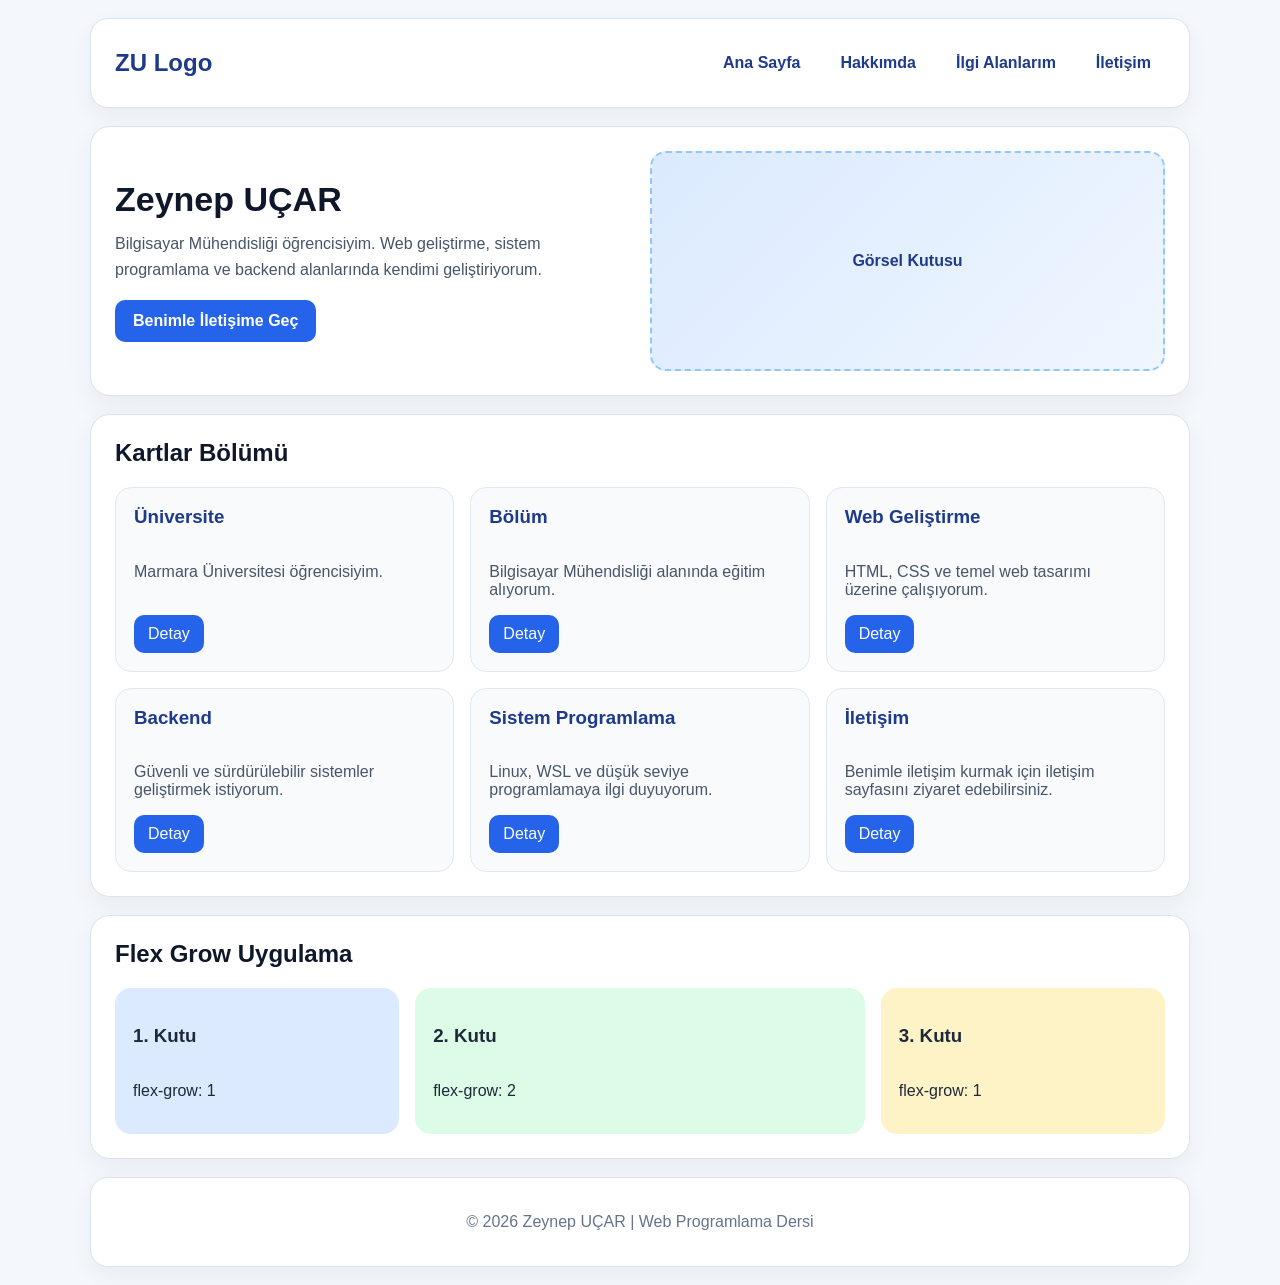
==== index.html @ 4d30c460 "Fix stylesheet link path in index.html Updated the stylesheet link path from 'style.css' to 'styles/" ====
<!DOCTYPE html>
<html lang="tr">
<head>
    <meta charset="UTF-8">
    <meta name="viewport" content="width=device-width, initial-scale=1.0">
    <title>Ana Sayfa | Kişisel Portfolyo</title>
    <link rel="stylesheet" href="styles/style.css">
</head>
<body>

    <div class="wrapper">

        <!-- 1) NAVBAR -->
        <nav class="navbar">
            <div class="logo">ZU Logo</div>

            <ul class="nav-links">
                <li><a href="index.html">Ana Sayfa</a></li>
                <li><a href="about.html">Hakkımda</a></li>
                <li><a href="interests.html">İlgi Alanlarım</a></li>
                <li><a href="contact.html">İletişim</a></li>
            </ul>
        </nav>

        <!-- 2) HERO -->
        <section class="hero">
            <div class="hero-text">
                <h1>Zeynep UÇAR</h1>
                <p>
                    Bilgisayar Mühendisliği öğrencisiyim. Web geliştirme, sistem programlama
                    ve backend alanlarında kendimi geliştiriyorum.
                </p>
                <a class="hero-button" href="contact.html">Benimle İletişime Geç</a>
            </div>

            <div class="hero-image">
                <div class="image-box">
                    Görsel Kutusu
                </div>
            </div>
        </section>

        <!-- 3) KARTLAR BÖLÜMÜ -->
        <section class="cards-section">
            <h2>Kartlar Bölümü</h2>

            <div class="cards-container">
                <div class="card">
                    <h3>Üniversite</h3>
                    <p>Marmara Üniversitesi öğrencisiyim.</p>
                    <a href="about.html">Detay</a>
                </div>

                <div class="card">
                    <h3>Bölüm</h3>
                    <p>Bilgisayar Mühendisliği alanında eğitim alıyorum.</p>
                    <a href="about.html">Detay</a>
                </div>

                <div class="card">
                    <h3>Web Geliştirme</h3>
                    <p>HTML, CSS ve temel web tasarımı üzerine çalışıyorum.</p>
                    <a href="interests.html">Detay</a>
                </div>

                <div class="card">
                    <h3>Backend</h3>
                    <p>Güvenli ve sürdürülebilir sistemler geliştirmek istiyorum.</p>
                    <a href="about.html">Detay</a>
                </div>

                <div class="card">
                    <h3>Sistem Programlama</h3>
                    <p>Linux, WSL ve düşük seviye programlamaya ilgi duyuyorum.</p>
                    <a href="interests.html">Detay</a>
                </div>

                <div class="card">
                    <h3>İletişim</h3>
                    <p>Benimle iletişim kurmak için iletişim sayfasını ziyaret edebilirsiniz.</p>
                    <a href="contact.html">Detay</a>
                </div>
            </div>
        </section>

        <!-- 4) FLEX GROW UYGULAMA -->
        <section class="grow-section">
            <h2>Flex Grow Uygulama</h2>

            <div class="grow-container">
                <div class="grow-box box-1">
                    <h3>1. Kutu</h3>
                    <p>flex-grow: 1</p>
                </div>

                <div class="grow-box box-2">
                    <h3>2. Kutu</h3>
                    <p>flex-grow: 2</p>
                </div>

                <div class="grow-box box-3">
                    <h3>3. Kutu</h3>
                    <p>flex-grow: 1</p>
                </div>
            </div>
        </section>

        <!-- 5) FOOTER -->
        <footer class="footer">
            <p>© 2026 Zeynep UÇAR | Web Programlama Dersi</p>
        </footer>

    </div>

</body>
</html>
---- styles/style.css ----
* {
    box-sizing: border-box;
}

body {
    margin: 0;
    font-family: Arial, sans-serif;
    background: #f4f7fb;
    color: #1e293b;
}

/* ANA KAPSAYICI - 100vh ZORUNLULUĞU */
.wrapper {
    min-height: 100vh;
    width: 92%;
    max-width: 1100px;
    margin: 0 auto;
    display: flex;
    flex-direction: column;
    gap: 2vh;
    padding: 2vh 0;
}

/* NAVBAR - 10vh */
.navbar {
    min-height: 10vh;
    background: #ffffff;
    border: 1px solid #dbe3ef;
    border-radius: 18px;
    padding: 0 24px;
    display: flex;
    flex-direction: row;
    justify-content: space-between;
    align-items: center;
    box-shadow: 0 8px 24px rgba(15, 23, 42, 0.05);
}

.logo {
    font-size: 24px;
    font-weight: bold;
    color: #1e3a8a;
}

.nav-links {
    margin: 0;
    padding: 0;
    list-style: none;
    display: flex;
    flex-direction: row;
    gap: 12px;
    flex-wrap: wrap;
}

.nav-links a {
    text-decoration: none;
    color: #1e3a8a;
    font-weight: bold;
    padding: 10px 14px;
    border-radius: 10px;
    transition: 0.25s;
}

.nav-links a:hover {
    background: #eff6ff;
}

/* HERO - 30vh */
.hero {
    min-height: 30vh;
    background: #ffffff;
    border: 1px solid #dbe3ef;
    border-radius: 20px;
    padding: 24px;
    display: flex;
    flex-direction: row;
    justify-content: space-between;
    align-items: stretch;
    gap: 20px;
    box-shadow: 0 10px 28px rgba(15, 23, 42, 0.05);
}

.hero-text,
.hero-image {
    flex: 1;
    display: flex;
    flex-direction: column;
    justify-content: center;
}

.hero-text h1 {
    margin-top: 0;
    margin-bottom: 12px;
    font-size: 34px;
    color: #0f172a;
}

.hero-text p {
    margin-top: 0;
    margin-bottom: 18px;
    color: #475569;
    line-height: 1.6;
}

.hero-button {
    display: inline-block;
    align-self: flex-start;
    text-decoration: none;
    background: #2563eb;
    color: white;
    padding: 12px 18px;
    border-radius: 10px;
    font-weight: bold;
}

.image-box {
    flex: 1;
    min-height: 100%;
    background: linear-gradient(135deg, #dbeafe, #eff6ff);
    border: 2px dashed #93c5fd;
    border-radius: 16px;
    display: flex;
    justify-content: center;
    align-items: center;
    color: #1e3a8a;
    font-weight: bold;
}

/* KARTLAR - 30vh */
.cards-section {
    min-height: 30vh;
    background: #ffffff;
    border: 1px solid #dbe3ef;
    border-radius: 20px;
    padding: 24px;
    box-shadow: 0 10px 28px rgba(15, 23, 42, 0.05);
}

.cards-section h2,
.grow-section h2 {
    margin-top: 0;
    color: #0f172a;
}

.cards-container {
    display: flex;
    flex-wrap: wrap;
    gap: 16px;
    align-items: stretch;
}

.card {
    flex: 1 1 30%;
    min-width: 220px;
    background: #f8fafc;
    border: 1px solid #e2e8f0;
    border-radius: 16px;
    padding: 18px;
    display: flex;
    flex-direction: column;
    justify-content: space-between;
}

.card h3 {
    margin-top: 0;
    color: #1e3a8a;
}

.card p {
    color: #475569;
    flex-grow: 1;
}

.card a {
    text-decoration: none;
    color: white;
    background: #2563eb;
    padding: 10px 14px;
    border-radius: 10px;
    align-self: flex-start;
}

/* FLEX-GROW - 20vh */
.grow-section {
    min-height: 20vh;
    background: #ffffff;
    border: 1px solid #dbe3ef;
    border-radius: 20px;
    padding: 24px;
    box-shadow: 0 10px 28px rgba(15, 23, 42, 0.05);
}

.grow-container {
    min-height: 12vh;
    display: flex;
    flex-direction: row;
    align-items: stretch;
    gap: 16px;
}

.grow-box {
    border-radius: 16px;
    padding: 18px;
    display: flex;
    flex-direction: column;
    justify-content: center;
}

.box-1 {
    flex-grow: 1;
    background: #dbeafe;
}

.box-2 {
    flex-grow: 2;
    background: #dcfce7;
}

.box-3 {
    flex-grow: 1;
    background: #fef3c7;
}

/* FOOTER - 10vh */
.footer {
    min-height: 10vh;
    background: #ffffff;
    border: 1px solid #dbe3ef;
    border-radius: 18px;
    display: flex;
    justify-content: center;
    align-items: center;
    color: #64748b;
    text-align: center;
    box-shadow: 0 8px 24px rgba(15, 23, 42, 0.05);
    padding: 10px;
}

/* RESPONSIVE */
@media (max-width: 768px) {
    .navbar,
    .hero,
    .grow-container {
        flex-direction: column;
    }

    .navbar {
        justify-content: center;
        padding: 18px;
    }

    .logo {
        margin-bottom: 10px;
    }

    .nav-links {
        justify-content: center;
    }

    .hero-button {
        align-self: stretch;
        text-align: center;
    }

    .card {
        flex: 1 1 100%;
    }
}
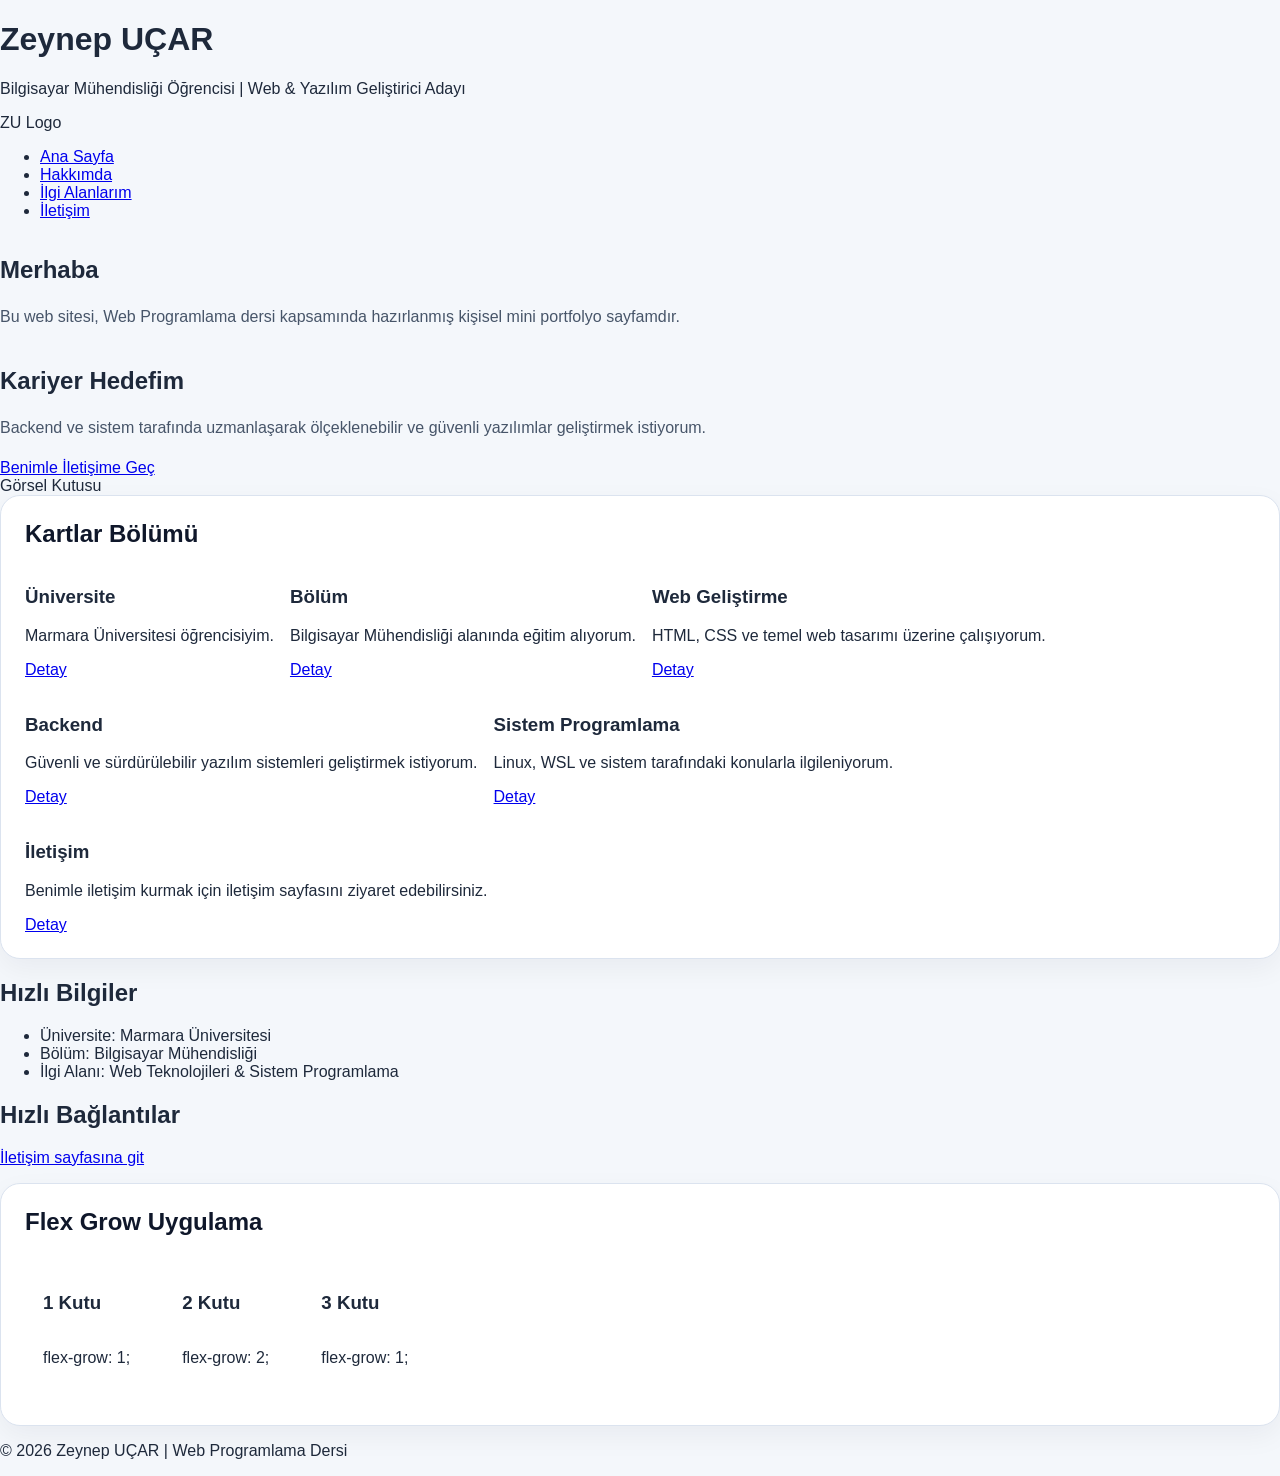
==== commit 97150d8f: "Refactor index.html structure and content" ====
--- a/index.html
+++ b/index.html
@@ -1,116 +1,140 @@
 <!DOCTYPE html>
 <html lang="tr">
 <head>
-    <meta charset="UTF-8">
-    <meta name="viewport" content="width=device-width, initial-scale=1.0">
-    <title>Ana Sayfa | Kişisel Portfolyo</title>
-    <link rel="stylesheet" href="styles/style.css">
+<meta charset="UTF-8">
+<meta name="viewport" content="width=device-width, initial-scale=1.0">
+<title>Ana Sayfa | Kişisel Portfolyo</title>
+<link rel="stylesheet" href="styles/style.css">
 </head>
+
 <body>
 
-    <div class="wrapper">
+<div class="page-wrapper home-page">
 
-        <!-- 1) NAVBAR -->
-        <nav class="navbar">
-            <div class="logo">ZU Logo</div>
+<header>
+    <h1>Zeynep UÇAR</h1>
+    <p>Bilgisayar Mühendisliği Öğrencisi | Web & Yazılım Geliştirici Adayı</p>
+</header>
 
-            <ul class="nav-links">
-                <li><a href="index.html">Ana Sayfa</a></li>
-                <li><a href="about.html">Hakkımda</a></li>
-                <li><a href="interests.html">İlgi Alanlarım</a></li>
-                <li><a href="contact.html">İletişim</a></li>
-            </ul>
-        </nav>
+<nav class="main-nav assignment-navbar">
+    <div class="nav-logo">ZU Logo</div>
 
-        <!-- 2) HERO -->
-        <section class="hero">
-            <div class="hero-text">
-                <h1>Zeynep UÇAR</h1>
-                <p>
-                    Bilgisayar Mühendisliği öğrencisiyim. Web geliştirme, sistem programlama
-                    ve backend alanlarında kendimi geliştiriyorum.
-                </p>
-                <a class="hero-button" href="contact.html">Benimle İletişime Geç</a>
+    <ul class="assignment-nav-links">
+        <li><a href="index.html">Ana Sayfa</a></li>
+        <li><a href="about.html">Hakkımda</a></li>
+        <li><a href="interests.html">İlgi Alanlarım</a></li>
+        <li><a href="contact.html">İletişim</a></li>
+    </ul>
+</nav>
+
+<main class="home-main">
+
+    <section class="hero-section">
+        <div class="hero-text">
+            <h2>Merhaba</h2>
+
+            <p>
+                Bu web sitesi, Web Programlama dersi kapsamında hazırlanmış kişisel mini portfolyo sayfamdır.
+            </p>
+
+            <h2 id="hedef">Kariyer Hedefim</h2>
+
+            <p>
+                Backend ve sistem tarafında uzmanlaşarak ölçeklenebilir ve güvenli yazılımlar geliştirmek istiyorum.
+            </p>
+
+            <a href="contact.html" class="primary-btn">Benimle İletişime Geç</a>
+        </div>
+
+        <div class="hero-visual">
+            <div class="visual-box">Görsel Kutusu</div>
+        </div>
+    </section>
+
+    <section class="cards-section">
+        <h2>Kartlar Bölümü</h2>
+
+        <div class="cards-container">
+            <article class="info-card">
+                <h3>Üniversite</h3>
+                <p>Marmara Üniversitesi öğrencisiyim.</p>
+                <a href="about.html">Detay</a>
+            </article>
+
+            <article class="info-card">
+                <h3>Bölüm</h3>
+                <p>Bilgisayar Mühendisliği alanında eğitim alıyorum.</p>
+                <a href="about.html">Detay</a>
+            </article>
+
+            <article class="info-card">
+                <h3>Web Geliştirme</h3>
+                <p>HTML, CSS ve temel web tasarımı üzerine çalışıyorum.</p>
+                <a href="interests.html">Detay</a>
+            </article>
+
+            <article class="info-card">
+                <h3>Backend</h3>
+                <p>Güvenli ve sürdürülebilir yazılım sistemleri geliştirmek istiyorum.</p>
+                <a href="about.html">Detay</a>
+            </article>
+
+            <article class="info-card">
+                <h3>Sistem Programlama</h3>
+                <p>Linux, WSL ve sistem tarafındaki konularla ilgileniyorum.</p>
+                <a href="interests.html">Detay</a>
+            </article>
+
+            <article class="info-card">
+                <h3>İletişim</h3>
+                <p>Benimle iletişim kurmak için iletişim sayfasını ziyaret edebilirsiniz.</p>
+                <a href="contact.html">Detay</a>
+            </article>
+        </div>
+    </section>
+
+    <section class="quick-info-section">
+        <h2>Hızlı Bilgiler</h2>
+
+        <ul>
+            <li>Üniversite: Marmara Üniversitesi</li>
+            <li>Bölüm: Bilgisayar Mühendisliği</li>
+            <li>İlgi Alanı: Web Teknolojileri & Sistem Programlama</li>
+        </ul>
+
+        <h2>Hızlı Bağlantılar</h2>
+
+        <p><a href="contact.html" class="inline-link">İletişim sayfasına git</a></p>
+    </section>
+
+    <section class="grow-section">
+        <h2>Flex Grow Uygulama</h2>
+
+        <div class="grow-container">
+            <div class="grow-box grow-one">
+                <h3>1 Kutu</h3>
+                <p>flex-grow: 1;</p>
             </div>
 
-            <div class="hero-image">
-                <div class="image-box">
-                    Görsel Kutusu
-                </div>
+            <div class="grow-box grow-two">
+                <h3>2 Kutu</h3>
+                <p>flex-grow: 2;</p>
             </div>
-        </section>
 
-        <!-- 3) KARTLAR BÖLÜMÜ -->
-        <section class="cards-section">
-            <h2>Kartlar Bölümü</h2>
+            <div class="grow-box grow-three">
+                <h3>3 Kutu</h3>
+                <p>flex-grow: 1;</p>
+            </div>
+        </div>
+    </section>
 
-            <div class="cards-container">
-                <div class="card">
-                    <h3>Üniversite</h3>
-                    <p>Marmara Üniversitesi öğrencisiyim.</p>
-                    <a href="about.html">Detay</a>
-                </div>
+</main>
 
-                <div class="card">
-                    <h3>Bölüm</h3>
-                    <p>Bilgisayar Mühendisliği alanında eğitim alıyorum.</p>
-                    <a href="about.html">Detay</a>
-                </div>
+<footer>
+    <p>© 2026 Zeynep UÇAR | Web Programlama Dersi</p>
+</footer>
 
-                <div class="card">
-                    <h3>Web Geliştirme</h3>
-                    <p>HTML, CSS ve temel web tasarımı üzerine çalışıyorum.</p>
-                    <a href="interests.html">Detay</a>
-                </div>
-
-                <div class="card">
-                    <h3>Backend</h3>
-                    <p>Güvenli ve sürdürülebilir sistemler geliştirmek istiyorum.</p>
-                    <a href="about.html">Detay</a>
-                </div>
-
-                <div class="card">
-                    <h3>Sistem Programlama</h3>
-                    <p>Linux, WSL ve düşük seviye programlamaya ilgi duyuyorum.</p>
-                    <a href="interests.html">Detay</a>
-                </div>
-
-                <div class="card">
-                    <h3>İletişim</h3>
-                    <p>Benimle iletişim kurmak için iletişim sayfasını ziyaret edebilirsiniz.</p>
-                    <a href="contact.html">Detay</a>
-                </div>
-            </div>
-        </section>
-
-        <!-- 4) FLEX GROW UYGULAMA -->
-        <section class="grow-section">
-            <h2>Flex Grow Uygulama</h2>
-
-            <div class="grow-container">
-                <div class="grow-box box-1">
-                    <h3>1. Kutu</h3>
-                    <p>flex-grow: 1</p>
-                </div>
-
-                <div class="grow-box box-2">
-                    <h3>2. Kutu</h3>
-                    <p>flex-grow: 2</p>
-                </div>
-
-                <div class="grow-box box-3">
-                    <h3>3. Kutu</h3>
-                    <p>flex-grow: 1</p>
-                </div>
-            </div>
-        </section>
-
-        <!-- 5) FOOTER -->
-        <footer class="footer">
-            <p>© 2026 Zeynep UÇAR | Web Programlama Dersi</p>
-        </footer>
-
-    </div>
+</div>
 
 </body>
 </html>
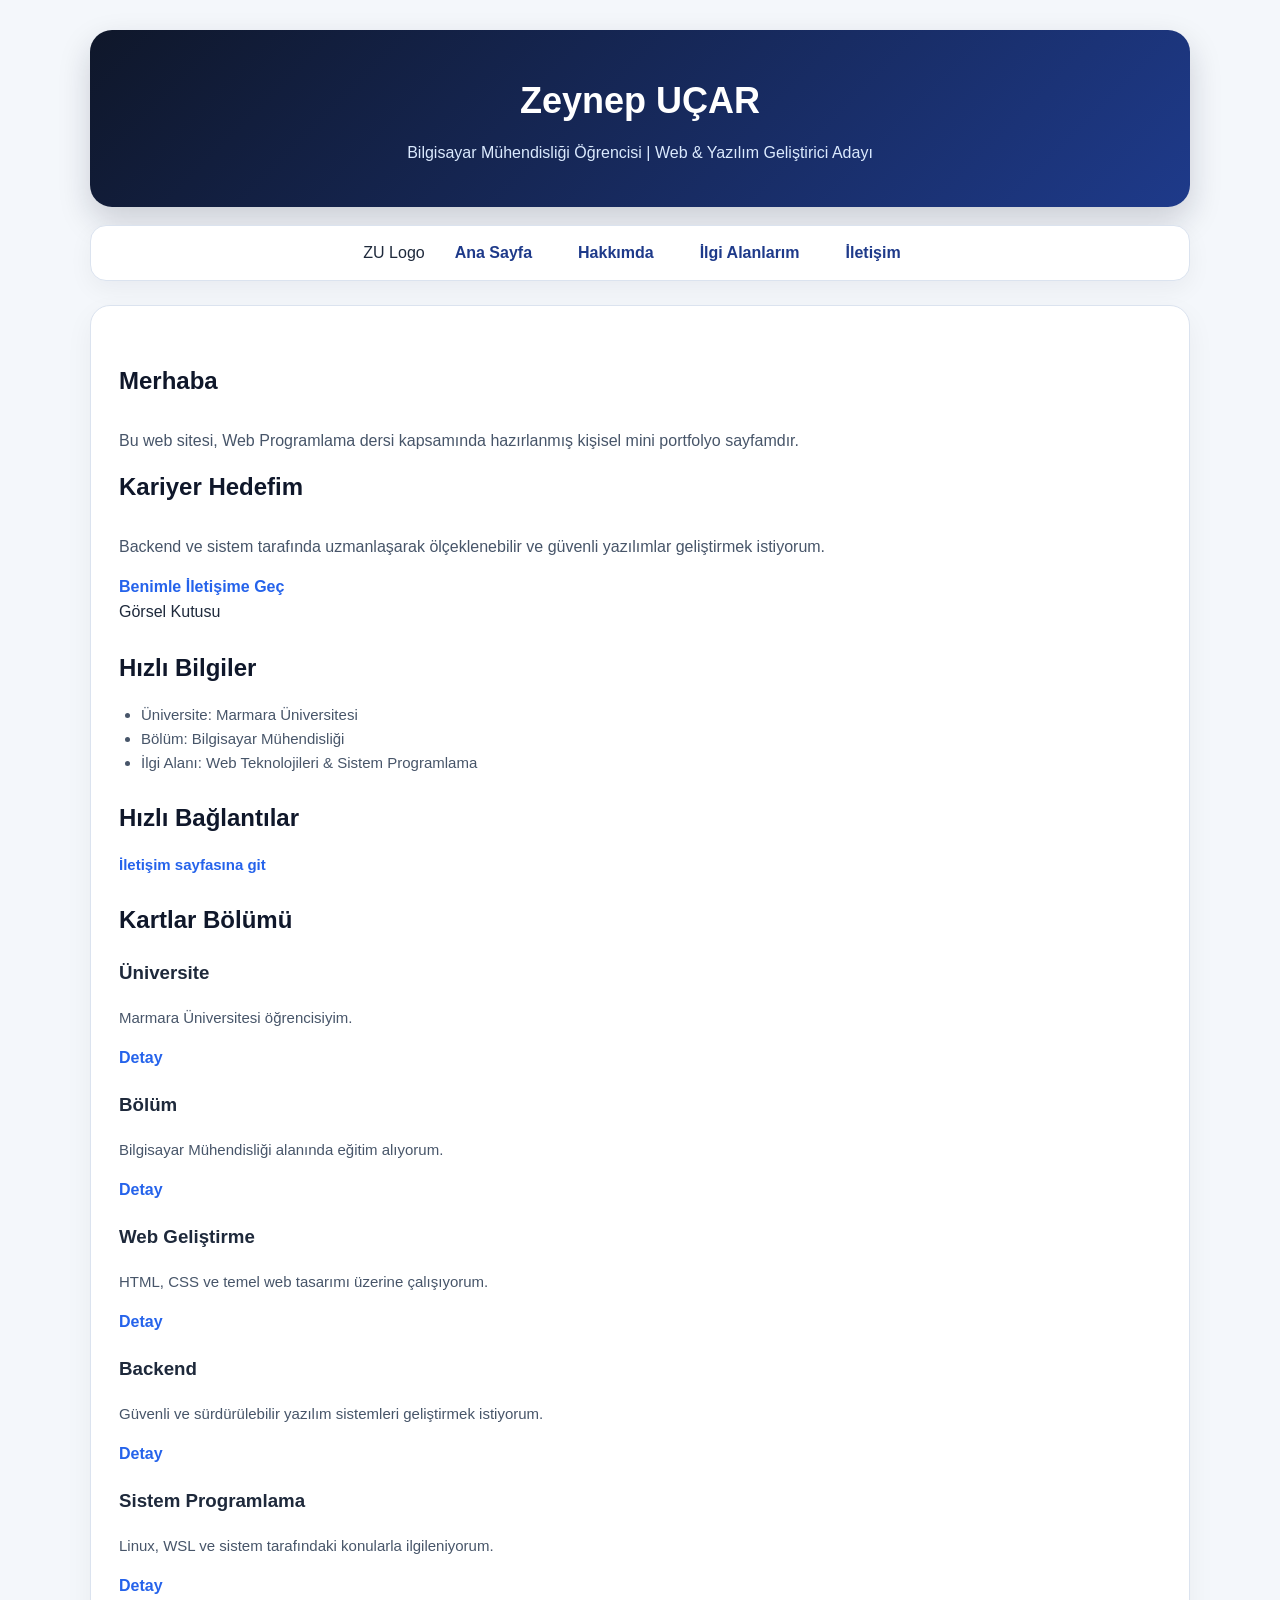
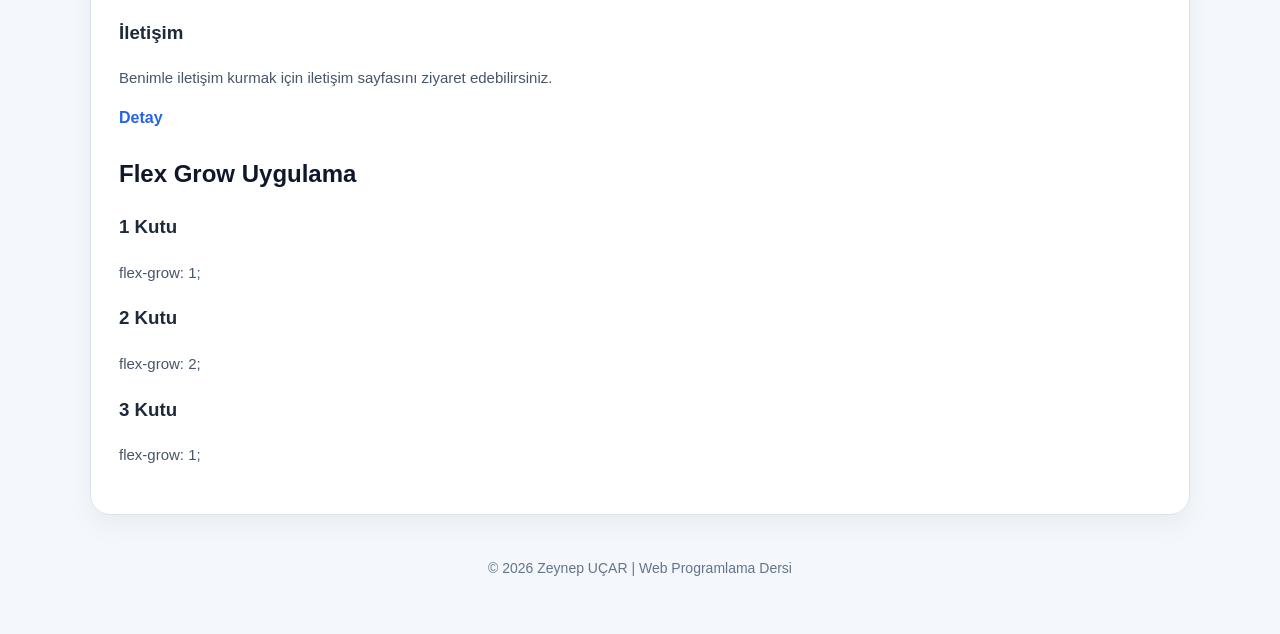
==== commit 334febda: "Refactor index.html structure and class names" ====
--- a/index.html
+++ b/index.html
@@ -9,129 +9,126 @@
 
 <body>
 
-<div class="page-wrapper home-page">
+<div class="page-wrapper home-wrapper">
 
 <header>
-    <h1>Zeynep UÇAR</h1>
-    <p>Bilgisayar Mühendisliği Öğrencisi | Web & Yazılım Geliştirici Adayı</p>
+<h1>Zeynep UÇAR</h1>
+<p>Bilgisayar Mühendisliği Öğrencisi | Web & Yazılım Geliştirici Adayı</p>
 </header>
 
-<nav class="main-nav assignment-navbar">
-    <div class="nav-logo">ZU Logo</div>
-
-    <ul class="assignment-nav-links">
-        <li><a href="index.html">Ana Sayfa</a></li>
-        <li><a href="about.html">Hakkımda</a></li>
-        <li><a href="interests.html">İlgi Alanlarım</a></li>
-        <li><a href="contact.html">İletişim</a></li>
-    </ul>
+<nav>
+<ul class="home-nav-list">
+<li class="home-logo">ZU Logo</li>
+<li><a href="index.html">Ana Sayfa</a></li>
+<li><a href="about.html">Hakkımda</a></li>
+<li><a href="interests.html">İlgi Alanlarım</a></li>
+<li><a href="contact.html">İletişim</a></li>
+</ul>
 </nav>
 
-<main class="home-main">
+<main class="home-main-box">
 
-    <section class="hero-section">
-        <div class="hero-text">
-            <h2>Merhaba</h2>
+<h2>Merhaba</h2>
 
-            <p>
-                Bu web sitesi, Web Programlama dersi kapsamında hazırlanmış kişisel mini portfolyo sayfamdır.
-            </p>
+<section class="hero-area">
+    <div class="hero-text">
+        <p>
+            Bu web sitesi, Web Programlama dersi kapsamında hazırlanmış kişisel mini portfolyo sayfamdır.
+        </p>
 
-            <h2 id="hedef">Kariyer Hedefim</h2>
+        <h2 id="hedef">Kariyer Hedefim</h2>
 
-            <p>
-                Backend ve sistem tarafında uzmanlaşarak ölçeklenebilir ve güvenli yazılımlar geliştirmek istiyorum.
-            </p>
+        <p>
+            Backend ve sistem tarafında uzmanlaşarak ölçeklenebilir ve güvenli yazılımlar geliştirmek istiyorum.
+        </p>
 
-            <a href="contact.html" class="primary-btn">Benimle İletişime Geç</a>
+        <a href="contact.html" class="main-button">Benimle İletişime Geç</a>
+    </div>
+
+    <div class="hero-visual">
+        <div class="visual-placeholder">Görsel Kutusu</div>
+    </div>
+</section>
+
+<section class="home-info-block">
+    <h2>Hızlı Bilgiler</h2>
+    <ul>
+        <li>Üniversite: Marmara Üniversitesi</li>
+        <li>Bölüm: Bilgisayar Mühendisliği</li>
+        <li>İlgi Alanı: Web Teknolojileri & Sistem Programlama</li>
+    </ul>
+
+    <h2>Hızlı Bağlantılar</h2>
+    <p><a href="contact.html">İletişim sayfasına git</a></p>
+</section>
+
+<section class="home-cards-block">
+    <h2>Kartlar Bölümü</h2>
+
+    <div class="cards-grid">
+        <div class="mini-card">
+            <h3>Üniversite</h3>
+            <p>Marmara Üniversitesi öğrencisiyim.</p>
+            <a href="about.html">Detay</a>
         </div>
 
-        <div class="hero-visual">
-            <div class="visual-box">Görsel Kutusu</div>
+        <div class="mini-card">
+            <h3>Bölüm</h3>
+            <p>Bilgisayar Mühendisliği alanında eğitim alıyorum.</p>
+            <a href="about.html">Detay</a>
         </div>
-    </section>
 
-    <section class="cards-section">
-        <h2>Kartlar Bölümü</h2>
+        <div class="mini-card">
+            <h3>Web Geliştirme</h3>
+            <p>HTML, CSS ve temel web tasarımı üzerine çalışıyorum.</p>
+            <a href="interests.html">Detay</a>
+        </div>
 
-        <div class="cards-container">
-            <article class="info-card">
-                <h3>Üniversite</h3>
-                <p>Marmara Üniversitesi öğrencisiyim.</p>
-                <a href="about.html">Detay</a>
-            </article>
+        <div class="mini-card">
+            <h3>Backend</h3>
+            <p>Güvenli ve sürdürülebilir yazılım sistemleri geliştirmek istiyorum.</p>
+            <a href="about.html">Detay</a>
+        </div>
 
-            <article class="info-card">
-                <h3>Bölüm</h3>
-                <p>Bilgisayar Mühendisliği alanında eğitim alıyorum.</p>
-                <a href="about.html">Detay</a>
-            </article>
+        <div class="mini-card">
+            <h3>Sistem Programlama</h3>
+            <p>Linux, WSL ve sistem tarafındaki konularla ilgileniyorum.</p>
+            <a href="interests.html">Detay</a>
+        </div>
 
-            <article class="info-card">
-                <h3>Web Geliştirme</h3>
-                <p>HTML, CSS ve temel web tasarımı üzerine çalışıyorum.</p>
-                <a href="interests.html">Detay</a>
-            </article>
+        <div class="mini-card">
+            <h3>İletişim</h3>
+            <p>Benimle iletişim kurmak için iletişim sayfasını ziyaret edebilirsiniz.</p>
+            <a href="contact.html">Detay</a>
+        </div>
+    </div>
+</section>
 
-            <article class="info-card">
-                <h3>Backend</h3>
-                <p>Güvenli ve sürdürülebilir yazılım sistemleri geliştirmek istiyorum.</p>
-                <a href="about.html">Detay</a>
-            </article>
+<section class="grow-block">
+    <h2>Flex Grow Uygulama</h2>
 
-            <article class="info-card">
-                <h3>Sistem Programlama</h3>
-                <p>Linux, WSL ve sistem tarafındaki konularla ilgileniyorum.</p>
-                <a href="interests.html">Detay</a>
-            </article>
+    <div class="grow-row">
+        <div class="grow-card grow-1">
+            <h3>1 Kutu</h3>
+            <p>flex-grow: 1;</p>
+        </div>
 
-            <article class="info-card">
-                <h3>İletişim</h3>
-                <p>Benimle iletişim kurmak için iletişim sayfasını ziyaret edebilirsiniz.</p>
-                <a href="contact.html">Detay</a>
-            </article>
+        <div class="grow-card grow-2">
+            <h3>2 Kutu</h3>
+            <p>flex-grow: 2;</p>
         </div>
-    </section>
 
-    <section class="quick-info-section">
-        <h2>Hızlı Bilgiler</h2>
-
-        <ul>
-            <li>Üniversite: Marmara Üniversitesi</li>
-            <li>Bölüm: Bilgisayar Mühendisliği</li>
-            <li>İlgi Alanı: Web Teknolojileri & Sistem Programlama</li>
-        </ul>
-
-        <h2>Hızlı Bağlantılar</h2>
-
-        <p><a href="contact.html" class="inline-link">İletişim sayfasına git</a></p>
-    </section>
-
-    <section class="grow-section">
-        <h2>Flex Grow Uygulama</h2>
-
-        <div class="grow-container">
-            <div class="grow-box grow-one">
-                <h3>1 Kutu</h3>
-                <p>flex-grow: 1;</p>
-            </div>
-
-            <div class="grow-box grow-two">
-                <h3>2 Kutu</h3>
-                <p>flex-grow: 2;</p>
-            </div>
-
-            <div class="grow-box grow-three">
-                <h3>3 Kutu</h3>
-                <p>flex-grow: 1;</p>
-            </div>
+        <div class="grow-card grow-3">
+            <h3>3 Kutu</h3>
+            <p>flex-grow: 1;</p>
         </div>
-    </section>
+    </div>
+</section>
 
 </main>
 
 <footer>
-    <p>© 2026 Zeynep UÇAR | Web Programlama Dersi</p>
+<p>© 2026 Zeynep UÇAR | Web Programlama Dersi</p>
 </footer>
 
 </div>
--- a/styles/style.css
+++ b/styles/style.css
@@ -1,267 +1,481 @@
-* {
-    box-sizing: border-box;
-}
-
-body {
-    margin: 0;
-    font-family: Arial, sans-serif;
-    background: #f4f7fb;
-    color: #1e293b;
-}
-
-/* ANA KAPSAYICI - 100vh ZORUNLULUĞU */
-.wrapper {
-    min-height: 100vh;
-    width: 92%;
-    max-width: 1100px;
-    margin: 0 auto;
-    display: flex;
-    flex-direction: column;
-    gap: 2vh;
-    padding: 2vh 0;
-}
-
-/* NAVBAR - 10vh */
-.navbar {
-    min-height: 10vh;
-    background: #ffffff;
-    border: 1px solid #dbe3ef;
-    border-radius: 18px;
-    padding: 0 24px;
-    display: flex;
-    flex-direction: row;
-    justify-content: space-between;
-    align-items: center;
-    box-shadow: 0 8px 24px rgba(15, 23, 42, 0.05);
-}
-
-.logo {
-    font-size: 24px;
-    font-weight: bold;
-    color: #1e3a8a;
-}
-
-.nav-links {
-    margin: 0;
-    padding: 0;
-    list-style: none;
-    display: flex;
-    flex-direction: row;
-    gap: 12px;
-    flex-wrap: wrap;
-}
-
-.nav-links a {
-    text-decoration: none;
-    color: #1e3a8a;
-    font-weight: bold;
-    padding: 10px 14px;
-    border-radius: 10px;
-    transition: 0.25s;
-}
-
-.nav-links a:hover {
-    background: #eff6ff;
+*{
+box-sizing:border-box;
+}
+
+body{
+margin:0;
+font-family:Arial, sans-serif;
+background:#f4f7fb;
+color:#1e293b;
+line-height:1.6;
+}
+
+.page-wrapper{
+width:92%;
+max-width:1100px;
+margin:0 auto;
+}
+
+/* INDEX İÇİN 100vh FLEX YAPI */
+.page-wrapper.home-page{
+min-height:100vh;
+display:flex;
+flex-direction:column;
+gap:18px;
+padding:10px 0 24px 0;
+}
+
+header{
+margin-top:30px;
+background:linear-gradient(135deg,#0f172a,#1e3a8a);
+color:white;
+border-radius:22px;
+padding:42px 24px;
+text-align:center;
+box-shadow:0 14px 32px rgba(15,23,42,0.18);
+}
+
+header h1{
+margin:0 0 10px 0;
+font-size:36px;
+}
+
+header p{
+margin:0;
+color:#dbeafe;
+}
+
+nav{
+margin:18px 0 24px 0;
+background:#ffffff;
+border:1px solid #dbe3ef;
+border-radius:16px;
+padding:14px 20px;
+box-shadow:0 8px 24px rgba(15,23,42,0.05);
+}
+
+nav ul{
+margin:0;
+padding:0;
+list-style:none;
+display:flex;
+justify-content:center;
+gap:14px;
+flex-wrap:wrap;
+}
+
+nav a{
+text-decoration:none;
+color:#1e3a8a;
+font-weight:bold;
+padding:10px 16px;
+border-radius:10px;
+transition:0.25s;
+}
+
+nav a:hover{
+background:#eff6ff;
+}
+
+main{
+background:#ffffff;
+border:1px solid #dbe3ef;
+border-radius:20px;
+padding:32px 28px;
+box-shadow:0 10px 28px rgba(15,23,42,0.05);
+}
+
+main h1{
+margin-top:0;
+}
+
+main h2{
+color:#0f172a;
+margin-top:24px;
+margin-bottom:12px;
+font-size:24px;
+}
+
+main p,
+main li{
+color:#475569;
+font-size:15px;
+}
+
+blockquote{
+margin:20px 0;
+padding:18px 20px;
+background:#f8fafc;
+border-left:5px solid #2563eb;
+border-radius:10px;
+font-style:italic;
+color:#334155;
+}
+
+ul,ol{
+padding-left:22px;
+}
+
+dl{
+background:#f8fafc;
+border:1px solid #e2e8f0;
+border-radius:12px;
+padding:18px;
+margin-top:12px;
+}
+
+dt{
+font-weight:bold;
+color:#1e3a8a;
+margin-top:10px;
+}
+
+dd{
+margin-left:0;
+margin-bottom:10px;
+color:#475569;
+}
+
+main a{
+color:#2563eb;
+text-decoration:none;
+font-weight:bold;
+}
+
+main a:hover{
+text-decoration:underline;
+}
+
+input,select,textarea{
+width:100%;
+padding:14px;
+margin-bottom:18px;
+border:1px solid #cbd5e1;
+border-radius:12px;
+background:#f8fafc;
+font-family:Arial, sans-serif;
+font-size:15px;
+}
+
+textarea{
+min-height:120px;
+resize:vertical;
+}
+
+.option-box{
+background:#f8fafc;
+border:1px solid #e2e8f0;
+border-radius:12px;
+padding:14px;
+margin-bottom:18px;
+}
+
+.button-group{
+display:flex;
+gap:14px;
+}
+
+button{
+flex:1;
+padding:14px;
+border:none;
+border-radius:12px;
+font-weight:bold;
+cursor:pointer;
+font-size:15px;
+}
+
+.submit-btn{
+background:#2563eb;
+color:white;
+}
+
+.reset-btn{
+background:#dc2626;
+color:white;
+}
+
+footer{
+text-align:center;
+color:#64748b;
+padding:28px 12px 40px 12px;
+font-size:14px;
+}
+
+/* INDEX NAVBAR - FLEX ÖDEVİNE UYGUN */
+.assignment-navbar{
+margin:0;
+min-height:10vh;
+display:flex;
+justify-content:space-between;
+align-items:center;
+gap:20px;
+}
+
+.nav-logo{
+font-size:26px;
+font-weight:bold;
+color:#1e3a8a;
+}
+
+.assignment-nav-links{
+margin:0;
+padding:0;
+list-style:none;
+display:flex;
+justify-content:center;
+align-items:center;
+gap:14px;
+flex-wrap:wrap;
+}
+
+/* INDEX MAİN */
+.home-main{
+background:transparent;
+border:none;
+padding:0;
+box-shadow:none;
+display:flex;
+flex-direction:column;
+gap:18px;
 }
 
 /* HERO - 30vh */
-.hero {
-    min-height: 30vh;
-    background: #ffffff;
-    border: 1px solid #dbe3ef;
-    border-radius: 20px;
-    padding: 24px;
-    display: flex;
-    flex-direction: row;
-    justify-content: space-between;
-    align-items: stretch;
-    gap: 20px;
-    box-shadow: 0 10px 28px rgba(15, 23, 42, 0.05);
+.hero-section{
+min-height:30vh;
+background:#ffffff;
+border:1px solid #dbe3ef;
+border-radius:20px;
+padding:28px;
+box-shadow:0 10px 28px rgba(15,23,42,0.05);
+
+display:flex;
+flex-direction:row;
+justify-content:space-between;
+align-items:stretch;
+gap:24px;
 }
 
 .hero-text,
-.hero-image {
-    flex: 1;
-    display: flex;
-    flex-direction: column;
-    justify-content: center;
-}
-
-.hero-text h1 {
-    margin-top: 0;
-    margin-bottom: 12px;
-    font-size: 34px;
-    color: #0f172a;
-}
-
-.hero-text p {
-    margin-top: 0;
-    margin-bottom: 18px;
-    color: #475569;
-    line-height: 1.6;
-}
-
-.hero-button {
-    display: inline-block;
-    align-self: flex-start;
-    text-decoration: none;
-    background: #2563eb;
-    color: white;
-    padding: 12px 18px;
-    border-radius: 10px;
-    font-weight: bold;
-}
-
-.image-box {
-    flex: 1;
-    min-height: 100%;
-    background: linear-gradient(135deg, #dbeafe, #eff6ff);
-    border: 2px dashed #93c5fd;
-    border-radius: 16px;
-    display: flex;
-    justify-content: center;
-    align-items: center;
-    color: #1e3a8a;
-    font-weight: bold;
+.hero-visual{
+flex:1;
+}
+
+.hero-text{
+display:flex;
+flex-direction:column;
+justify-content:center;
+}
+
+.hero-text h2{
+margin-top:0;
+}
+
+.hero-text p{
+font-size:16px;
+margin-bottom:14px;
+}
+
+.primary-btn{
+display:inline-block;
+align-self:flex-start;
+background:#2563eb;
+color:white !important;
+text-decoration:none;
+padding:14px 20px;
+border-radius:12px;
+font-weight:bold;
+margin-top:10px;
+transition:0.25s;
+}
+
+.primary-btn:hover{
+background:#1d4ed8;
+text-decoration:none;
+}
+
+.hero-visual{
+display:flex;
+align-items:stretch;
+}
+
+.visual-box{
+flex:1;
+display:flex;
+justify-content:center;
+align-items:center;
+background:#edf4ff;
+border:2px dashed #93c5fd;
+border-radius:18px;
+color:#1e3a8a;
+font-size:20px;
+font-weight:bold;
+min-height:100%;
 }
 
 /* KARTLAR - 30vh */
-.cards-section {
-    min-height: 30vh;
-    background: #ffffff;
-    border: 1px solid #dbe3ef;
-    border-radius: 20px;
-    padding: 24px;
-    box-shadow: 0 10px 28px rgba(15, 23, 42, 0.05);
-}
-
-.cards-section h2,
-.grow-section h2 {
-    margin-top: 0;
-    color: #0f172a;
-}
-
-.cards-container {
-    display: flex;
-    flex-wrap: wrap;
-    gap: 16px;
-    align-items: stretch;
-}
-
-.card {
-    flex: 1 1 30%;
-    min-width: 220px;
-    background: #f8fafc;
-    border: 1px solid #e2e8f0;
-    border-radius: 16px;
-    padding: 18px;
-    display: flex;
-    flex-direction: column;
-    justify-content: space-between;
-}
-
-.card h3 {
-    margin-top: 0;
-    color: #1e3a8a;
-}
-
-.card p {
-    color: #475569;
-    flex-grow: 1;
-}
-
-.card a {
-    text-decoration: none;
-    color: white;
-    background: #2563eb;
-    padding: 10px 14px;
-    border-radius: 10px;
-    align-self: flex-start;
-}
-
-/* FLEX-GROW - 20vh */
-.grow-section {
-    min-height: 20vh;
-    background: #ffffff;
-    border: 1px solid #dbe3ef;
-    border-radius: 20px;
-    padding: 24px;
-    box-shadow: 0 10px 28px rgba(15, 23, 42, 0.05);
-}
-
-.grow-container {
-    min-height: 12vh;
-    display: flex;
-    flex-direction: row;
-    align-items: stretch;
-    gap: 16px;
-}
-
-.grow-box {
-    border-radius: 16px;
-    padding: 18px;
-    display: flex;
-    flex-direction: column;
-    justify-content: center;
-}
-
-.box-1 {
-    flex-grow: 1;
-    background: #dbeafe;
-}
-
-.box-2 {
-    flex-grow: 2;
-    background: #dcfce7;
-}
-
-.box-3 {
-    flex-grow: 1;
-    background: #fef3c7;
-}
-
-/* FOOTER - 10vh */
-.footer {
-    min-height: 10vh;
-    background: #ffffff;
-    border: 1px solid #dbe3ef;
-    border-radius: 18px;
-    display: flex;
-    justify-content: center;
-    align-items: center;
-    color: #64748b;
-    text-align: center;
-    box-shadow: 0 8px 24px rgba(15, 23, 42, 0.05);
-    padding: 10px;
+.cards-section{
+min-height:30vh;
+background:#ffffff;
+border:1px solid #dbe3ef;
+border-radius:20px;
+padding:28px;
+box-shadow:0 10px 28px rgba(15,23,42,0.05);
+}
+
+.cards-section h2{
+margin-top:0;
+font-size:28px;
+}
+
+.cards-container{
+display:flex;
+flex-wrap:wrap;
+gap:20px;
+align-items:stretch;
+}
+
+.info-card{
+background:#f8fafc;
+border:1px solid #dbe3ef;
+border-radius:18px;
+padding:22px;
+flex:1 1 calc(33.333% - 20px);
+min-width:260px;
+
+display:flex;
+flex-direction:column;
+}
+
+.info-card h3{
+margin:0 0 12px 0;
+color:#1e3a8a;
+font-size:22px;
+}
+
+.info-card p{
+margin:0 0 18px 0;
+font-size:15px;
+flex-grow:1;
+}
+
+.info-card a{
+display:inline-block;
+align-self:flex-start;
+background:#2563eb;
+color:white !important;
+padding:12px 18px;
+border-radius:12px;
+text-decoration:none;
+font-weight:bold;
+}
+
+.info-card a:hover{
+background:#1d4ed8;
+text-decoration:none;
+}
+
+/* ESKİ İNDEX BİLGİLERİ KORUNSUN */
+.quick-info-section{
+background:#ffffff;
+border:1px solid #dbe3ef;
+border-radius:20px;
+padding:28px;
+box-shadow:0 10px 28px rgba(15,23,42,0.05);
+}
+
+.quick-info-section h2{
+margin-top:0;
+}
+
+.inline-link{
+color:#2563eb;
+font-weight:bold;
+}
+
+/* FLEX GROW - 20vh */
+.grow-section{
+min-height:20vh;
+background:#ffffff;
+border:1px solid #dbe3ef;
+border-radius:20px;
+padding:28px;
+box-shadow:0 10px 28px rgba(15,23,42,0.05);
+}
+
+.grow-section h2{
+margin-top:0;
+}
+
+.grow-container{
+display:flex;
+flex-direction:row;
+align-items:stretch;
+gap:18px;
+min-height:12vh;
+}
+
+.grow-box{
+border-radius:18px;
+padding:20px;
+display:flex;
+flex-direction:column;
+justify-content:center;
+}
+
+.grow-box h3{
+margin:0 0 8px 0;
+font-size:24px;
+color:#0f172a;
+}
+
+.grow-box p{
+margin:0;
+font-weight:bold;
+color:#475569;
+}
+
+.grow-one{
+flex-grow:1;
+background:#e0f2fe;
+border:1px solid #bae6fd;
+}
+
+.grow-two{
+flex-grow:2;
+background:#dcfce7;
+border:1px solid #bbf7d0;
+}
+
+.grow-three{
+flex-grow:1;
+background:#ffedd5;
+border:1px solid #fed7aa;
 }
 
 /* RESPONSIVE */
-@media (max-width: 768px) {
-    .navbar,
-    .hero,
-    .grow-container {
-        flex-direction: column;
-    }
-
-    .navbar {
-        justify-content: center;
-        padding: 18px;
-    }
-
-    .logo {
-        margin-bottom: 10px;
-    }
-
-    .nav-links {
-        justify-content: center;
-    }
-
-    .hero-button {
-        align-self: stretch;
-        text-align: center;
-    }
-
-    .card {
-        flex: 1 1 100%;
-    }
-}
+@media (max-width:900px){
+
+.assignment-navbar,
+.hero-section,
+.grow-container{
+flex-direction:column;
+}
+
+.assignment-navbar{
+justify-content:center;
+}
+
+.assignment-nav-links{
+justify-content:center;
+}
+
+.primary-btn{
+align-self:stretch;
+text-align:center;
+}
+
+.info-card{
+flex:1 1 100%;
+}
+}
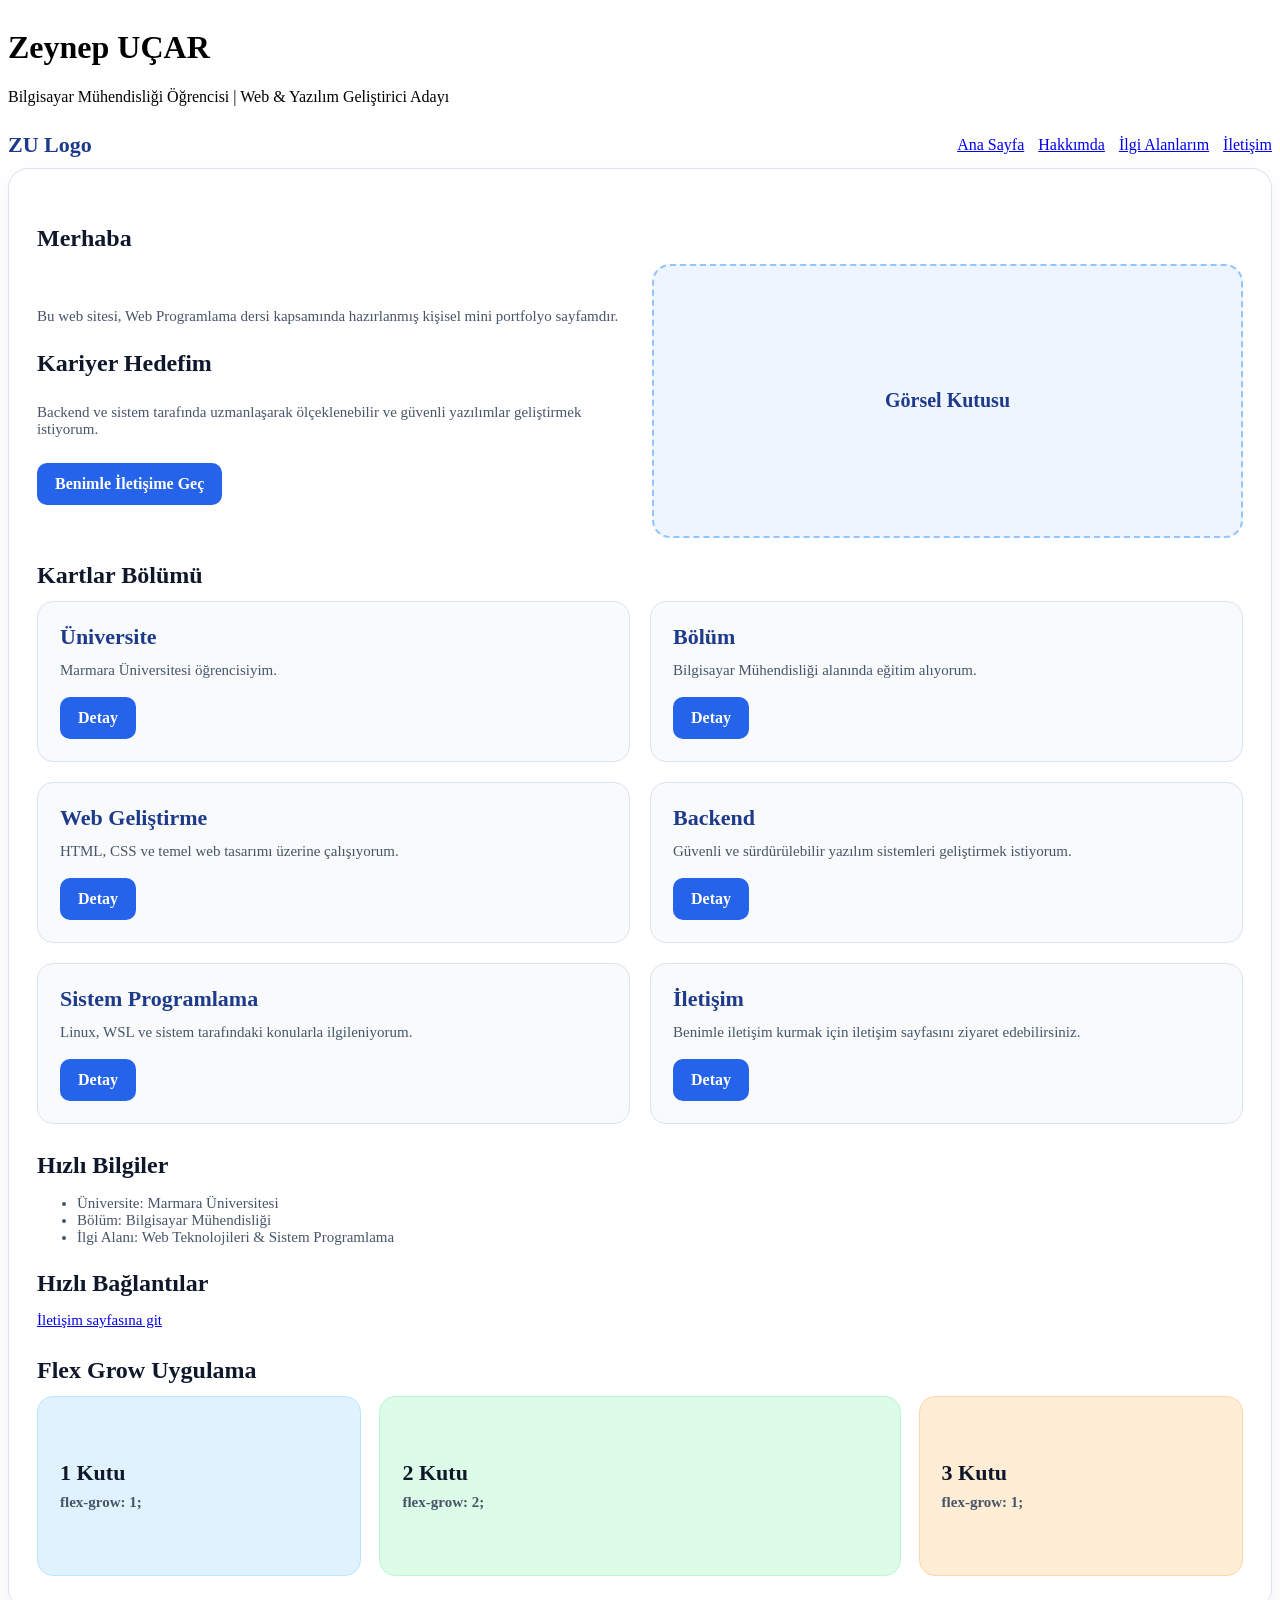
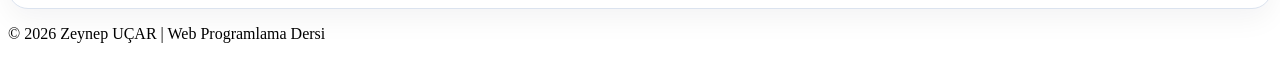
==== commit 4ca12e98: "Fix HTML formatting and ensure proper structure" ====
--- a/index.html
+++ b/index.html
@@ -50,18 +50,6 @@
     </div>
 </section>
 
-<section class="home-info-block">
-    <h2>Hızlı Bilgiler</h2>
-    <ul>
-        <li>Üniversite: Marmara Üniversitesi</li>
-        <li>Bölüm: Bilgisayar Mühendisliği</li>
-        <li>İlgi Alanı: Web Teknolojileri & Sistem Programlama</li>
-    </ul>
-
-    <h2>Hızlı Bağlantılar</h2>
-    <p><a href="contact.html">İletişim sayfasına git</a></p>
-</section>
-
 <section class="home-cards-block">
     <h2>Kartlar Bölümü</h2>
 
@@ -104,6 +92,18 @@
     </div>
 </section>
 
+<section class="home-info-block">
+    <h2>Hızlı Bilgiler</h2>
+    <ul>
+        <li>Üniversite: Marmara Üniversitesi</li>
+        <li>Bölüm: Bilgisayar Mühendisliği</li>
+        <li>İlgi Alanı: Web Teknolojileri & Sistem Programlama</li>
+    </ul>
+
+    <h2>Hızlı Bağlantılar</h2>
+    <p><a href="contact.html">İletişim sayfasına git</a></p>
+</section>
+
 <section class="grow-block">
     <h2>Flex Grow Uygulama</h2>
 
--- a/styles/style.css
+++ b/styles/style.css
@@ -1,83 +1,12 @@
-*{
-box-sizing:border-box;
-}
-
-body{
-margin:0;
-font-family:Arial, sans-serif;
-background:#f4f7fb;
-color:#1e293b;
-line-height:1.6;
-}
-
-.page-wrapper{
-width:92%;
-max-width:1100px;
-margin:0 auto;
-}
-
-/* INDEX İÇİN 100vh FLEX YAPI */
-.page-wrapper.home-page{
+/* INDEX SAYFASI İÇİN EKLER */
+
+.home-wrapper{
 min-height:100vh;
 display:flex;
 flex-direction:column;
-gap:18px;
-padding:10px 0 24px 0;
-}
-
-header{
-margin-top:30px;
-background:linear-gradient(135deg,#0f172a,#1e3a8a);
-color:white;
-border-radius:22px;
-padding:42px 24px;
-text-align:center;
-box-shadow:0 14px 32px rgba(15,23,42,0.18);
-}
-
-header h1{
-margin:0 0 10px 0;
-font-size:36px;
-}
-
-header p{
-margin:0;
-color:#dbeafe;
-}
-
-nav{
-margin:18px 0 24px 0;
-background:#ffffff;
-border:1px solid #dbe3ef;
-border-radius:16px;
-padding:14px 20px;
-box-shadow:0 8px 24px rgba(15,23,42,0.05);
-}
-
-nav ul{
-margin:0;
-padding:0;
-list-style:none;
-display:flex;
-justify-content:center;
-gap:14px;
-flex-wrap:wrap;
-}
-
-nav a{
-text-decoration:none;
-color:#1e3a8a;
-font-weight:bold;
-padding:10px 16px;
-border-radius:10px;
-transition:0.25s;
-}
-
-nav a:hover{
-background:#eff6ff;
-}
-
-main{
+}
+
+.home-main-box{
 background:#ffffff;
 border:1px solid #dbe3ef;
 border-radius:20px;
@@ -85,175 +14,48 @@
 box-shadow:0 10px 28px rgba(15,23,42,0.05);
 }
 
-main h1{
-margin-top:0;
-}
-
-main h2{
+.home-main-box h2{
 color:#0f172a;
 margin-top:24px;
 margin-bottom:12px;
 font-size:24px;
 }
 
-main p,
-main li{
+.home-main-box p,
+.home-main-box li{
 color:#475569;
 font-size:15px;
 }
 
-blockquote{
-margin:20px 0;
-padding:18px 20px;
-background:#f8fafc;
-border-left:5px solid #2563eb;
-border-radius:10px;
-font-style:italic;
-color:#334155;
-}
-
-ul,ol{
-padding-left:22px;
-}
-
-dl{
-background:#f8fafc;
-border:1px solid #e2e8f0;
-border-radius:12px;
-padding:18px;
-margin-top:12px;
-}
-
-dt{
-font-weight:bold;
-color:#1e3a8a;
-margin-top:10px;
-}
-
-dd{
-margin-left:0;
-margin-bottom:10px;
-color:#475569;
-}
-
-main a{
-color:#2563eb;
-text-decoration:none;
-font-weight:bold;
-}
-
-main a:hover{
-text-decoration:underline;
-}
-
-input,select,textarea{
-width:100%;
-padding:14px;
-margin-bottom:18px;
-border:1px solid #cbd5e1;
-border-radius:12px;
-background:#f8fafc;
-font-family:Arial, sans-serif;
-font-size:15px;
-}
-
-textarea{
-min-height:120px;
-resize:vertical;
-}
-
-.option-box{
-background:#f8fafc;
-border:1px solid #e2e8f0;
-border-radius:12px;
-padding:14px;
-margin-bottom:18px;
-}
-
-.button-group{
-display:flex;
-gap:14px;
-}
-
-button{
-flex:1;
-padding:14px;
-border:none;
-border-radius:12px;
-font-weight:bold;
-cursor:pointer;
-font-size:15px;
-}
-
-.submit-btn{
-background:#2563eb;
-color:white;
-}
-
-.reset-btn{
-background:#dc2626;
-color:white;
-}
-
-footer{
-text-align:center;
-color:#64748b;
-padding:28px 12px 40px 12px;
-font-size:14px;
-}
-
-/* INDEX NAVBAR - FLEX ÖDEVİNE UYGUN */
-.assignment-navbar{
-margin:0;
-min-height:10vh;
-display:flex;
-justify-content:space-between;
-align-items:center;
-gap:20px;
-}
-
-.nav-logo{
-font-size:26px;
-font-weight:bold;
-color:#1e3a8a;
-}
-
-.assignment-nav-links{
+.home-nav-list{
 margin:0;
 padding:0;
 list-style:none;
 display:flex;
-justify-content:center;
+justify-content:space-between;
 align-items:center;
 gap:14px;
 flex-wrap:wrap;
 }
 
-/* INDEX MAİN */
-.home-main{
-background:transparent;
-border:none;
-padding:0;
-box-shadow:none;
-display:flex;
-flex-direction:column;
-gap:18px;
-}
-
-/* HERO - 30vh */
-.hero-section{
+.home-logo{
+font-size:22px;
+font-weight:bold;
+color:#1e3a8a;
+margin-right:auto;
+padding:10px 16px 10px 0;
+}
+
+/* HERO */
+.hero-area{
 min-height:30vh;
-background:#ffffff;
-border:1px solid #dbe3ef;
-border-radius:20px;
-padding:28px;
-box-shadow:0 10px 28px rgba(15,23,42,0.05);
-
 display:flex;
 flex-direction:row;
 justify-content:space-between;
 align-items:stretch;
 gap:24px;
+margin-top:12px;
+margin-bottom:28px;
 }
 
 .hero-text,
@@ -268,28 +70,23 @@
 }
 
 .hero-text h2{
-margin-top:0;
-}
-
-.hero-text p{
-font-size:16px;
-margin-bottom:14px;
-}
-
-.primary-btn{
+margin-top:10px;
+}
+
+.main-button{
 display:inline-block;
 align-self:flex-start;
 background:#2563eb;
 color:white !important;
 text-decoration:none;
-padding:14px 20px;
-border-radius:12px;
+padding:12px 18px;
+border-radius:10px;
 font-weight:bold;
 margin-top:10px;
 transition:0.25s;
 }
 
-.primary-btn:hover{
+.main-button:hover{
 background:#1d4ed8;
 text-decoration:none;
 }
@@ -299,155 +96,125 @@
 align-items:stretch;
 }
 
-.visual-box{
+.visual-placeholder{
 flex:1;
-display:flex;
-justify-content:center;
-align-items:center;
-background:#edf4ff;
+background:#eef5ff;
 border:2px dashed #93c5fd;
 border-radius:18px;
+display:flex;
+justify-content:center;
+align-items:center;
 color:#1e3a8a;
+font-weight:bold;
 font-size:20px;
-font-weight:bold;
 min-height:100%;
 }
 
-/* KARTLAR - 30vh */
-.cards-section{
+/* HIZLI BİLGİLER */
+.home-info-block{
+margin-top:10px;
+margin-bottom:28px;
+}
+
+/* KARTLAR */
+.home-cards-block{
+margin-top:10px;
+margin-bottom:28px;
+}
+
+.cards-grid{
 min-height:30vh;
-background:#ffffff;
-border:1px solid #dbe3ef;
-border-radius:20px;
-padding:28px;
-box-shadow:0 10px 28px rgba(15,23,42,0.05);
-}
-
-.cards-section h2{
-margin-top:0;
-font-size:28px;
-}
-
-.cards-container{
 display:flex;
 flex-wrap:wrap;
 gap:20px;
 align-items:stretch;
 }
 
-.info-card{
+.mini-card{
 background:#f8fafc;
 border:1px solid #dbe3ef;
-border-radius:18px;
+border-radius:16px;
 padding:22px;
 flex:1 1 calc(33.333% - 20px);
 min-width:260px;
-
-display:flex;
-flex-direction:column;
-}
-
-.info-card h3{
+display:flex;
+flex-direction:column;
+}
+
+.mini-card h3{
 margin:0 0 12px 0;
 color:#1e3a8a;
 font-size:22px;
 }
 
-.info-card p{
+.mini-card p{
 margin:0 0 18px 0;
+color:#475569;
 font-size:15px;
 flex-grow:1;
 }
 
-.info-card a{
+.mini-card a{
 display:inline-block;
 align-self:flex-start;
 background:#2563eb;
 color:white !important;
 padding:12px 18px;
-border-radius:12px;
-text-decoration:none;
-font-weight:bold;
-}
-
-.info-card a:hover{
+border-radius:10px;
+text-decoration:none;
+font-weight:bold;
+}
+
+.mini-card a:hover{
 background:#1d4ed8;
 text-decoration:none;
 }
 
-/* ESKİ İNDEX BİLGİLERİ KORUNSUN */
-.quick-info-section{
-background:#ffffff;
-border:1px solid #dbe3ef;
-border-radius:20px;
-padding:28px;
-box-shadow:0 10px 28px rgba(15,23,42,0.05);
-}
-
-.quick-info-section h2{
-margin-top:0;
-}
-
-.inline-link{
-color:#2563eb;
-font-weight:bold;
-}
-
-/* FLEX GROW - 20vh */
-.grow-section{
+/* FLEX GROW */
+.grow-block{
+margin-top:10px;
+}
+
+.grow-row{
 min-height:20vh;
-background:#ffffff;
-border:1px solid #dbe3ef;
-border-radius:20px;
-padding:28px;
-box-shadow:0 10px 28px rgba(15,23,42,0.05);
-}
-
-.grow-section h2{
-margin-top:0;
-}
-
-.grow-container{
 display:flex;
 flex-direction:row;
 align-items:stretch;
 gap:18px;
-min-height:12vh;
-}
-
-.grow-box{
-border-radius:18px;
-padding:20px;
-display:flex;
-flex-direction:column;
-justify-content:center;
-}
-
-.grow-box h3{
+}
+
+.grow-card{
+padding:22px;
+border-radius:16px;
+display:flex;
+flex-direction:column;
+justify-content:center;
+}
+
+.grow-card h3{
 margin:0 0 8px 0;
-font-size:24px;
 color:#0f172a;
-}
-
-.grow-box p{
+font-size:22px;
+}
+
+.grow-card p{
 margin:0;
 font-weight:bold;
-color:#475569;
-}
-
-.grow-one{
+}
+
+.grow-1{
 flex-grow:1;
 background:#e0f2fe;
 border:1px solid #bae6fd;
 }
 
-.grow-two{
+.grow-2{
 flex-grow:2;
 background:#dcfce7;
 border:1px solid #bbf7d0;
 }
 
-.grow-three{
+.grow-3{
 flex-grow:1;
 background:#ffedd5;
 border:1px solid #fed7aa;
@@ -456,26 +223,28 @@
 /* RESPONSIVE */
 @media (max-width:900px){
 
-.assignment-navbar,
-.hero-section,
-.grow-container{
-flex-direction:column;
-}
-
-.assignment-navbar{
-justify-content:center;
-}
-
-.assignment-nav-links{
-justify-content:center;
-}
-
-.primary-btn{
+.home-nav-list{
+justify-content:center;
+}
+
+.home-logo{
+margin-right:0;
+width:100%;
+text-align:center;
+padding-right:0;
+}
+
+.hero-area,
+.grow-row{
+flex-direction:column;
+}
+
+.main-button{
 align-self:stretch;
 text-align:center;
 }
 
-.info-card{
+.mini-card{
 flex:1 1 100%;
 }
 }
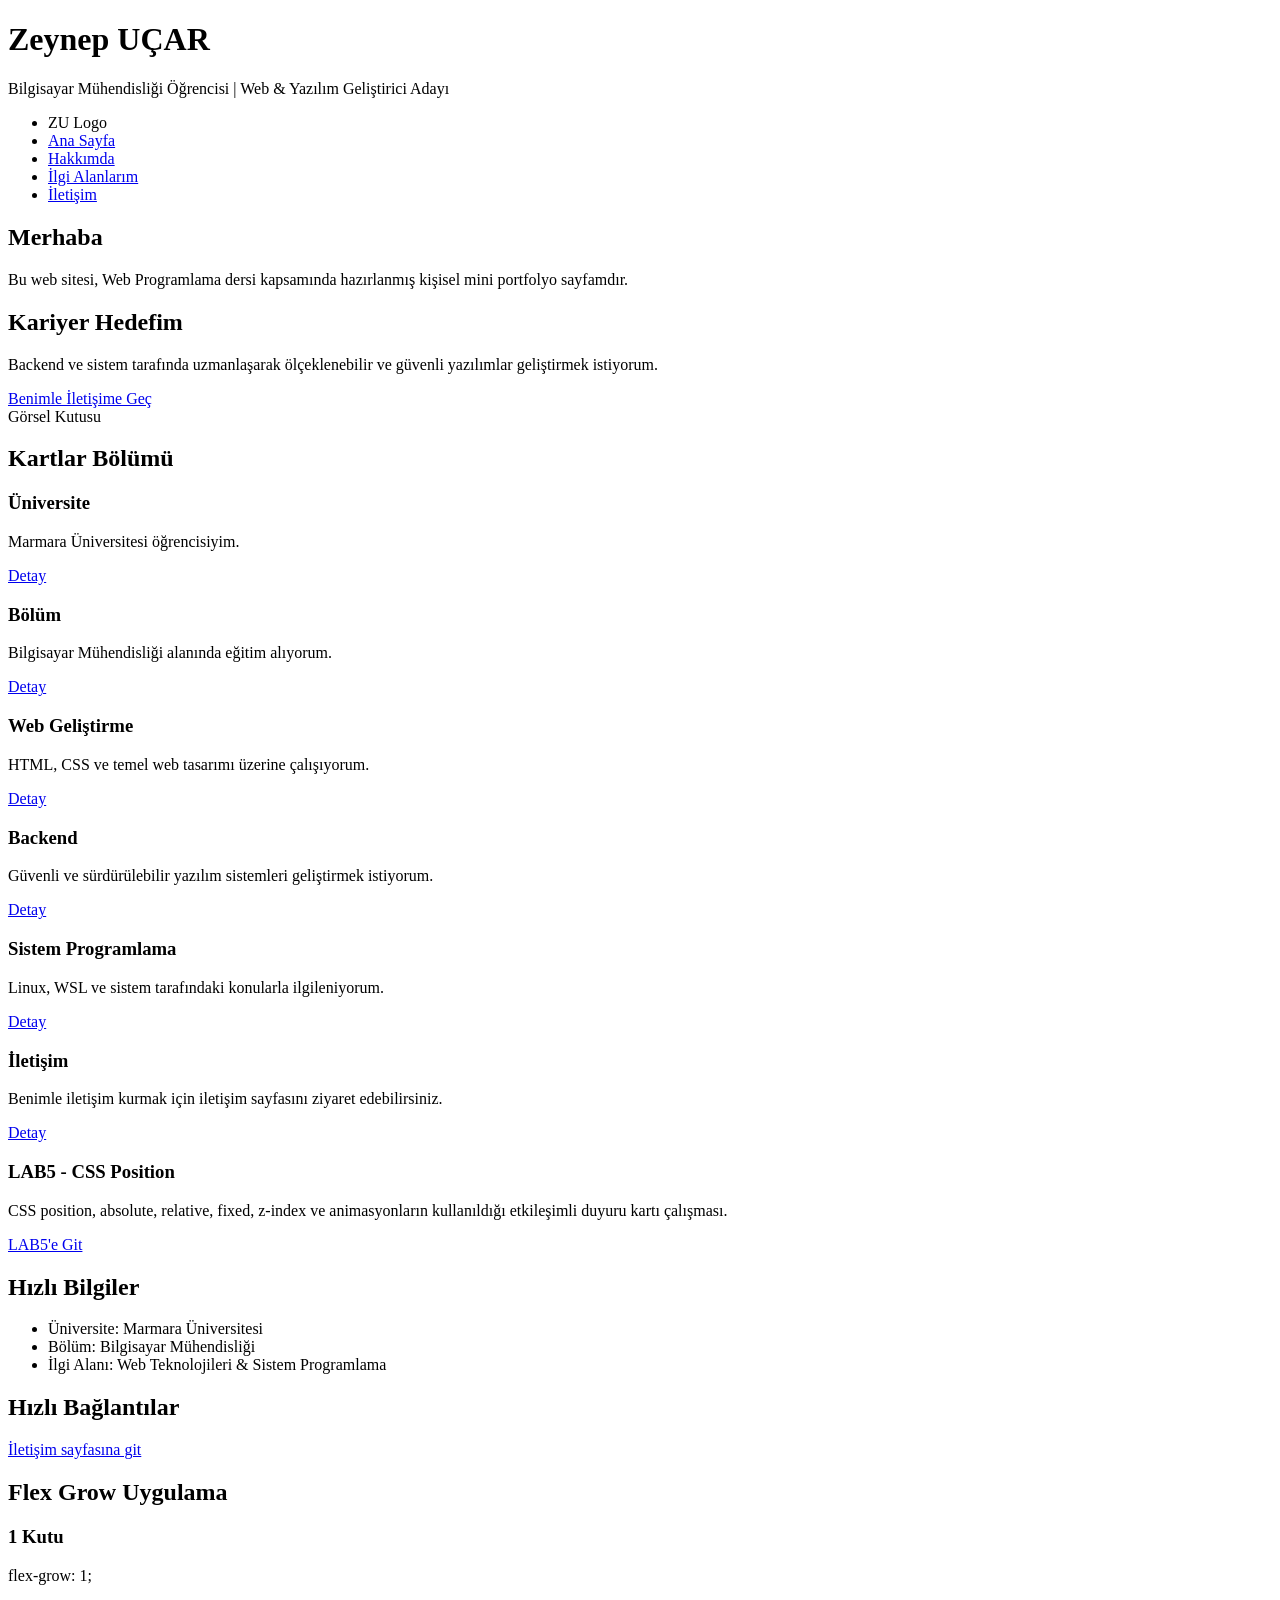
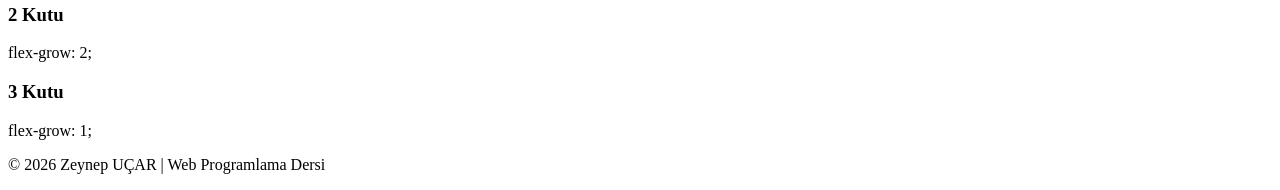
==== commit 1c8f7add: "Update index.html" ====
--- a/index.html
+++ b/index.html
@@ -89,6 +89,14 @@
             <p>Benimle iletişim kurmak için iletişim sayfasını ziyaret edebilirsiniz.</p>
             <a href="contact.html">Detay</a>
         </div>
+        <div class="mini-card">
+    <h3>LAB5 - CSS Position</h3>
+    <p>
+        CSS position, absolute, relative, fixed, z-index ve animasyonların
+        kullanıldığı etkileşimli duyuru kartı çalışması.
+    </p>
+    <a href="lab5.html">LAB5'e Git</a>
+</div>
     </div>
 </section>
 
--- a/styles/style.css
+++ b/styles/style.css
@@ -1,250 +1,275 @@
-/* INDEX SAYFASI İÇİN EKLER */
-
-.home-wrapper{
-min-height:100vh;
-display:flex;
-flex-direction:column;
-}
-
-.home-main-box{
-background:#ffffff;
-border:1px solid #dbe3ef;
-border-radius:20px;
-padding:32px 28px;
-box-shadow:0 10px 28px rgba(15,23,42,0.05);
-}
-
-.home-main-box h2{
-color:#0f172a;
-margin-top:24px;
-margin-bottom:12px;
-font-size:24px;
-}
-
-.home-main-box p,
-.home-main-box li{
+/* ===================== */
+/* LAB5 - CSS POSITION */
+/* ===================== */
+
+.lab5-header{
+margin-top:30px;
+background:linear-gradient(135deg,#dbeafe,#e9d5ff);
+color:#1e293b;
+border-radius:22px;
+padding:34px 24px;
+text-align:center;
+box-shadow:0 14px 32px rgba(15,23,42,0.10);
+}
+
+.lab5-header h1{
+margin:0 0 10px 0;
+font-size:34px;
+color:#1e3a8a;
+}
+
+.lab5-header p{
+margin:0;
 color:#475569;
-font-size:15px;
-}
-
-.home-nav-list{
-margin:0;
-padding:0;
-list-style:none;
-display:flex;
-justify-content:space-between;
-align-items:center;
-gap:14px;
-flex-wrap:wrap;
-}
-
-.home-logo{
-font-size:22px;
-font-weight:bold;
-color:#1e3a8a;
-margin-right:auto;
-padding:10px 16px 10px 0;
-}
-
-/* HERO */
-.hero-area{
-min-height:30vh;
-display:flex;
-flex-direction:row;
-justify-content:space-between;
-align-items:stretch;
-gap:24px;
-margin-top:12px;
-margin-bottom:28px;
-}
-
-.hero-text,
-.hero-visual{
-flex:1;
-}
-
-.hero-text{
-display:flex;
-flex-direction:column;
-justify-content:center;
-}
-
-.hero-text h2{
-margin-top:10px;
-}
-
-.main-button{
-display:inline-block;
-align-self:flex-start;
+font-size:16px;
+}
+
+.lab5-main{
+padding:10px 0 20px 0;
+}
+
+.lab5-back-btn{
+position:fixed;
+top:20px;
+left:20px;
 background:#2563eb;
-color:white !important;
+color:white;
+padding:12px 16px;
+border-radius:10px;
 text-decoration:none;
-padding:12px 18px;
-border-radius:10px;
-font-weight:bold;
-margin-top:10px;
-transition:0.25s;
-}
-
-.main-button:hover{
+font-weight:bold;
+box-shadow:0 8px 20px rgba(37,99,235,0.25);
+transition:0.3s;
+z-index:999;
+}
+
+.lab5-back-btn:hover{
 background:#1d4ed8;
-text-decoration:none;
-}
-
-.hero-visual{
-display:flex;
-align-items:stretch;
-}
-
-.visual-placeholder{
-flex:1;
-background:#eef5ff;
-border:2px dashed #93c5fd;
-border-radius:18px;
+transform:scale(1.08);
+cursor:pointer;
+}
+
+.lab5-container{
 display:flex;
 justify-content:center;
 align-items:center;
-color:#1e3a8a;
-font-weight:bold;
-font-size:20px;
-min-height:100%;
-}
-
-/* HIZLI BİLGİLER */
-.home-info-block{
-margin-top:10px;
-margin-bottom:28px;
-}
-
-/* KARTLAR */
-.home-cards-block{
-margin-top:10px;
-margin-bottom:28px;
-}
-
-.cards-grid{
-min-height:30vh;
-display:flex;
-flex-wrap:wrap;
-gap:20px;
-align-items:stretch;
-}
-
-.mini-card{
-background:#f8fafc;
-border:1px solid #dbe3ef;
-border-radius:16px;
-padding:22px;
-flex:1 1 calc(33.333% - 20px);
-min-width:260px;
-display:flex;
-flex-direction:column;
-}
-
-.mini-card h3{
-margin:0 0 12px 0;
-color:#1e3a8a;
-font-size:22px;
-}
-
-.mini-card p{
-margin:0 0 18px 0;
+padding:30px 0 10px 0;
+}
+
+.lab5-card{
+position:relative;
+width:100%;
+max-width:520px;
+min-height:430px;
+padding:42px 28px 110px 28px;
+border-radius:24px;
+background:linear-gradient(135deg,#dbeafe,#ede9fe);
+box-shadow:0 14px 32px rgba(15,23,42,0.12);
+overflow:hidden;
+transition:0.35s;
+}
+
+.lab5-card:hover{
+transform:translateY(-10px) scale(1.02);
+box-shadow:0 20px 40px rgba(15,23,42,0.16);
+cursor:pointer;
+}
+
+.lab5-card h2{
+margin-top:38px;
+margin-bottom:18px;
+font-size:34px;
+line-height:1.2;
+color:#1f2937;
+position:relative;
+z-index:2;
+}
+
+.lab5-card p{
+margin:0 0 14px 0;
+font-size:16px;
 color:#475569;
+max-width:300px;
+position:relative;
+z-index:2;
+}
+
+.lab5-badge{
+position:absolute;
+padding:8px 12px;
+border-radius:10px;
+font-size:13px;
+font-weight:bold;
+box-shadow:0 6px 16px rgba(15,23,42,0.08);
+transition:0.3s;
+z-index:3;
+}
+
+.lab5-badge:hover{
+transform:scale(1.08);
+cursor:pointer;
+}
+
+.lab5-free{
+top:18px;
+left:18px;
+background:#fef3c7;
+color:#92400e;
+}
+
+.lab5-date{
+top:18px;
+right:18px;
+background:#dcfce7;
+color:#166534;
+}
+
+.lab5-level{
+bottom:18px;
+right:18px;
+background:#fee2e2;
+color:#991b1b;
+}
+
+.lab5-info-box{
+position:absolute;
+bottom:60px;
+left:50%;
+transform:translateX(-50%);
+background:#ffffff;
+color:#334155;
+padding:14px 18px;
+border-radius:14px;
+font-weight:bold;
+box-shadow:0 10px 22px rgba(15,23,42,0.10);
+transition:0.3s;
+z-index:4;
+}
+
+.lab5-info-box:hover{
+background:#eff6ff;
+transform:translateX(-50%) scale(1.06);
+cursor:pointer;
+}
+
+.lab5-deadline{
+position:absolute;
+bottom:18px;
+left:24px;
+background:#ffffff;
+color:#7c2d12;
+padding:10px 14px;
+border-radius:12px;
+font-size:14px;
+font-weight:bold;
+box-shadow:0 8px 18px rgba(15,23,42,0.08);
+z-index:4;
+transition:0.3s;
+}
+
+.lab5-deadline:hover{
+background:#fff7ed;
+transform:scale(1.05);
+cursor:pointer;
+}
+
+.lab5-circle{
+position:absolute;
+width:180px;
+height:180px;
+right:40px;
+top:120px;
+background:rgba(255,255,255,0.28);
+border-radius:50%;
+z-index:1;
+animation:lab5-float 3s ease-in-out infinite;
+}
+
+.lab5-ring{
+position:absolute;
+width:240px;
+height:240px;
+right:-30px;
+top:80px;
+border:18px solid rgba(255,255,255,0.18);
+border-radius:50%;
+z-index:0;
+}
+
+.lab5-fixed-menu{
+position:fixed;
+right:20px;
+bottom:20px;
+background:linear-gradient(135deg,#7c3aed,#9333ea);
+color:white;
+padding:14px 18px;
+border-radius:18px;
+font-weight:bold;
+box-shadow:0 10px 22px rgba(124,58,237,0.30);
+animation:lab5-bounce 2s infinite;
+z-index:999;
+transition:0.3s;
+}
+
+.lab5-fixed-menu:hover{
+transform:scale(1.08);
+cursor:pointer;
+}
+
+.lab5-footer{
+text-align:center;
+color:#64748b;
+padding:18px 12px 36px 12px;
+font-size:14px;
+}
+
+@keyframes lab5-bounce{
+0%{transform:translateY(0);}
+50%{transform:translateY(-10px);}
+100%{transform:translateY(0);}
+}
+
+@keyframes lab5-float{
+0%{transform:translateY(0);}
+50%{transform:translateY(-12px);}
+100%{transform:translateY(0);}
+}
+
+@media (max-width:700px){
+
+.lab5-header h1{
+font-size:28px;
+}
+
+.lab5-card{
+padding:42px 20px 120px 20px;
+min-height:460px;
+}
+
+.lab5-card h2{
+font-size:28px;
+max-width:260px;
+}
+
+.lab5-card p{
+max-width:240px;
 font-size:15px;
-flex-grow:1;
-}
-
-.mini-card a{
-display:inline-block;
-align-self:flex-start;
-background:#2563eb;
-color:white !important;
-padding:12px 18px;
-border-radius:10px;
-text-decoration:none;
-font-weight:bold;
-}
-
-.mini-card a:hover{
-background:#1d4ed8;
-text-decoration:none;
-}
-
-/* FLEX GROW */
-.grow-block{
-margin-top:10px;
-}
-
-.grow-row{
-min-height:20vh;
-display:flex;
-flex-direction:row;
-align-items:stretch;
-gap:18px;
-}
-
-.grow-card{
-padding:22px;
-border-radius:16px;
-display:flex;
-flex-direction:column;
-justify-content:center;
-}
-
-.grow-card h3{
-margin:0 0 8px 0;
-color:#0f172a;
-font-size:22px;
-}
-
-.grow-card p{
-margin:0;
-font-weight:bold;
-}
-
-.grow-1{
-flex-grow:1;
-background:#e0f2fe;
-border:1px solid #bae6fd;
-}
-
-.grow-2{
-flex-grow:2;
-background:#dcfce7;
-border:1px solid #bbf7d0;
-}
-
-.grow-3{
-flex-grow:1;
-background:#ffedd5;
-border:1px solid #fed7aa;
-}
-
-/* RESPONSIVE */
-@media (max-width:900px){
-
-.home-nav-list{
-justify-content:center;
-}
-
-.home-logo{
-margin-right:0;
-width:100%;
+}
+
+.lab5-info-box{
+width:80%;
 text-align:center;
-padding-right:0;
-}
-
-.hero-area,
-.grow-row{
-flex-direction:column;
-}
-
-.main-button{
-align-self:stretch;
-text-align:center;
-}
-
-.mini-card{
-flex:1 1 100%;
-}
-}
+}
+
+.lab5-fixed-menu{
+right:14px;
+bottom:14px;
+padding:12px 14px;
+}
+
+.lab5-back-btn{
+top:14px;
+left:14px;
+padding:10px 14px;
+}
+}
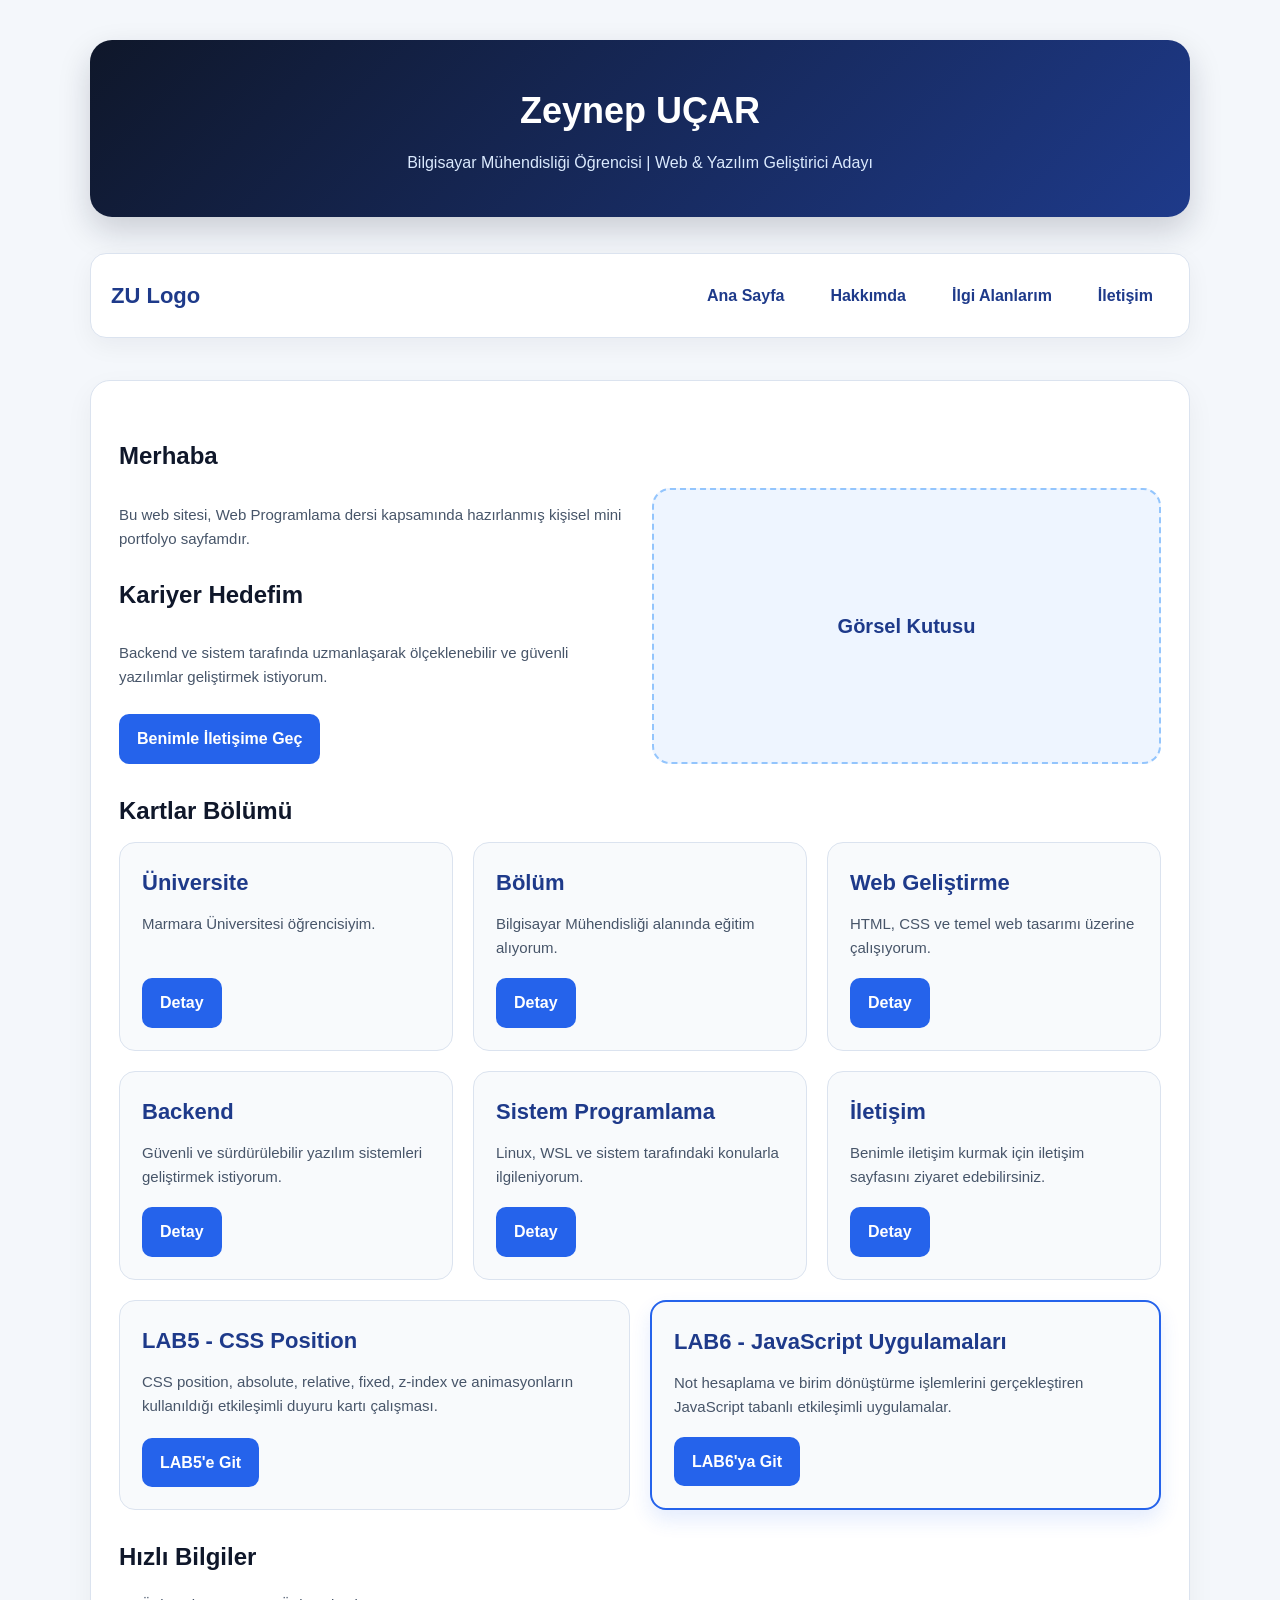
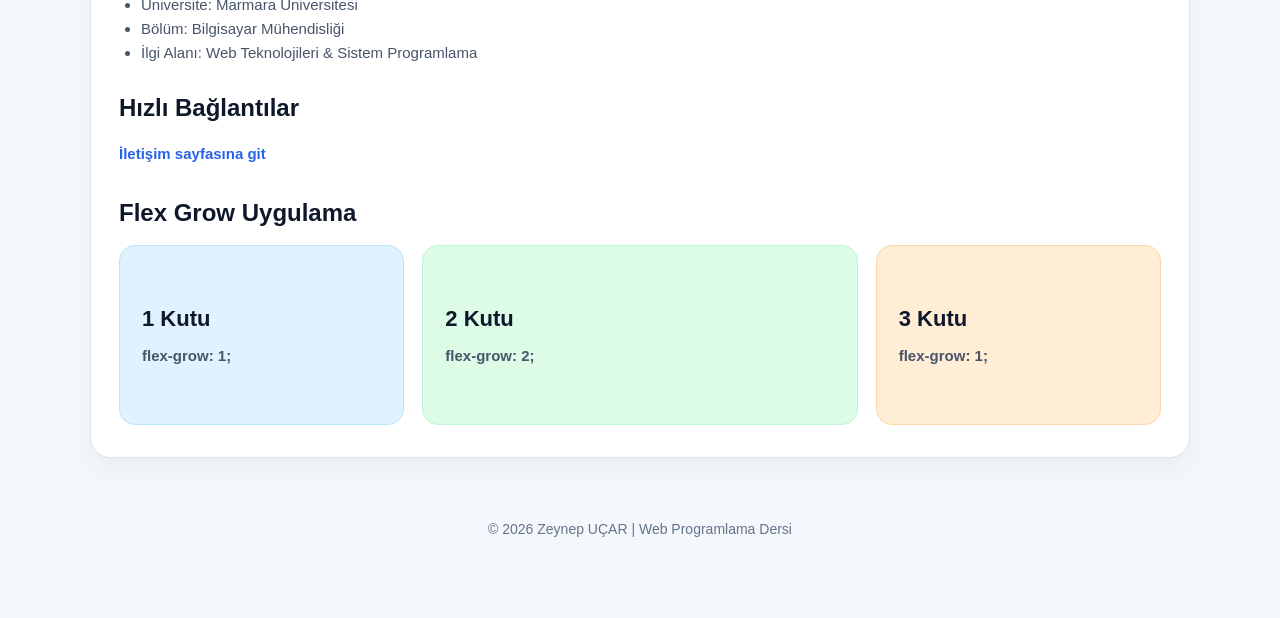
==== commit f6c6225e: "Update index.html" ====
--- a/index.html
+++ b/index.html
@@ -54,6 +54,7 @@
     <h2>Kartlar Bölümü</h2>
 
     <div class="cards-grid">
+
         <div class="mini-card">
             <h3>Üniversite</h3>
             <p>Marmara Üniversitesi öğrencisiyim.</p>
@@ -89,14 +90,27 @@
             <p>Benimle iletişim kurmak için iletişim sayfasını ziyaret edebilirsiniz.</p>
             <a href="contact.html">Detay</a>
         </div>
+
+        <!-- LAB5 -->
         <div class="mini-card">
-    <h3>LAB5 - CSS Position</h3>
-    <p>
-        CSS position, absolute, relative, fixed, z-index ve animasyonların
-        kullanıldığı etkileşimli duyuru kartı çalışması.
-    </p>
-    <a href="lab5.html">LAB5'e Git</a>
-</div>
+            <h3>LAB5 - CSS Position</h3>
+            <p>
+                CSS position, absolute, relative, fixed, z-index ve animasyonların
+                kullanıldığı etkileşimli duyuru kartı çalışması.
+            </p>
+            <a href="lab5.html">LAB5'e Git</a>
+        </div>
+
+        <!-- LAB6 -->
+        <div class="mini-card">
+            <h3>LAB6 - JavaScript Uygulamaları</h3>
+            <p>
+                Not hesaplama ve birim dönüştürme işlemlerini gerçekleştiren
+                JavaScript tabanlı etkileşimli uygulamalar.
+            </p>
+            <a href="lab6.html">LAB6'ya Git</a>
+        </div>
+
     </div>
 </section>
 
--- a/styles/style.css
+++ b/styles/style.css
@@ -1,275 +1,444 @@
-/* ===================== */
-/* LAB5 - CSS POSITION */
-/* ===================== */
-
-.lab5-header{
+*{
+box-sizing:border-box;
+}
+
+body{
+margin:0;
+font-family:Arial, sans-serif;
+background:#f4f7fb;
+color:#1e293b;
+line-height:1.6;
+}
+
+.page-wrapper{
+width:92%;
+max-width:1100px;
+margin:0 auto;
+}
+
+/* INDEX ANA YAPI */
+.page-wrapper.home-wrapper{
+min-height:100vh;
+display:flex;
+flex-direction:column;
+gap:18px;
+padding:10px 0 24px 0;
+}
+
+header{
 margin-top:30px;
-background:linear-gradient(135deg,#dbeafe,#e9d5ff);
-color:#1e293b;
+background:linear-gradient(135deg,#0f172a,#1e3a8a);
+color:white;
 border-radius:22px;
-padding:34px 24px;
+padding:42px 24px;
 text-align:center;
-box-shadow:0 14px 32px rgba(15,23,42,0.10);
-}
-
-.lab5-header h1{
+box-shadow:0 14px 32px rgba(15,23,42,0.18);
+}
+
+header h1{
 margin:0 0 10px 0;
-font-size:34px;
+font-size:36px;
+}
+
+header p{
+margin:0;
+color:#dbeafe;
+}
+
+nav{
+margin:18px 0 24px 0;
+background:#ffffff;
+border:1px solid #dbe3ef;
+border-radius:16px;
+padding:14px 20px;
+box-shadow:0 8px 24px rgba(15,23,42,0.05);
+}
+
+nav a{
+text-decoration:none;
 color:#1e3a8a;
-}
-
-.lab5-header p{
+font-weight:bold;
+padding:10px 16px;
+border-radius:10px;
+transition:0.25s;
+}
+
+nav a:hover{
+background:#eff6ff;
+}
+
+.home-nav-list{
 margin:0;
+padding:0;
+list-style:none;
+display:flex;
+justify-content:space-between;
+align-items:center;
+gap:14px;
+flex-wrap:wrap;
+}
+
+.home-logo{
+font-size:22px;
+font-weight:bold;
+color:#1e3a8a;
+margin-right:auto;
+padding:10px 16px 10px 0;
+}
+
+main{
+background:#ffffff;
+border:1px solid #dbe3ef;
+border-radius:20px;
+padding:32px 28px;
+box-shadow:0 10px 28px rgba(15,23,42,0.05);
+}
+
+main h1{
+margin-top:0;
+}
+
+main h2{
+color:#0f172a;
+margin-top:24px;
+margin-bottom:12px;
+font-size:24px;
+}
+
+main p,
+main li{
 color:#475569;
-font-size:16px;
-}
-
-.lab5-main{
-padding:10px 0 20px 0;
-}
-
-.lab5-back-btn{
-position:fixed;
-top:20px;
-left:20px;
+font-size:15px;
+}
+
+blockquote{
+margin:20px 0;
+padding:18px 20px;
+background:#f8fafc;
+border-left:5px solid #2563eb;
+border-radius:10px;
+font-style:italic;
+color:#334155;
+}
+
+ul,ol{
+padding-left:22px;
+}
+
+dl{
+background:#f8fafc;
+border:1px solid #e2e8f0;
+border-radius:12px;
+padding:18px;
+margin-top:12px;
+}
+
+dt{
+font-weight:bold;
+color:#1e3a8a;
+margin-top:10px;
+}
+
+dd{
+margin-left:0;
+margin-bottom:10px;
+color:#475569;
+}
+
+main a{
+color:#2563eb;
+text-decoration:none;
+font-weight:bold;
+}
+
+main a:hover{
+text-decoration:underline;
+}
+
+input,select,textarea{
+width:100%;
+padding:14px;
+margin-bottom:18px;
+border:1px solid #cbd5e1;
+border-radius:12px;
+background:#f8fafc;
+font-family:Arial, sans-serif;
+font-size:15px;
+}
+
+textarea{
+min-height:120px;
+resize:vertical;
+}
+
+.option-box{
+background:#f8fafc;
+border:1px solid #e2e8f0;
+border-radius:12px;
+padding:14px;
+margin-bottom:18px;
+}
+
+.button-group{
+display:flex;
+gap:14px;
+}
+
+button{
+flex:1;
+padding:14px;
+border:none;
+border-radius:12px;
+font-weight:bold;
+cursor:pointer;
+font-size:15px;
+}
+
+.submit-btn{
 background:#2563eb;
 color:white;
-padding:12px 16px;
+}
+
+.reset-btn{
+background:#dc2626;
+color:white;
+}
+
+footer{
+text-align:center;
+color:#64748b;
+padding:28px 12px 40px 12px;
+font-size:14px;
+}
+
+/* INDEX MAIN */
+.home-main-box{
+background:#ffffff;
+border:1px solid #dbe3ef;
+border-radius:20px;
+padding:32px 28px;
+box-shadow:0 10px 28px rgba(15,23,42,0.05);
+}
+
+.home-main-box h2{
+color:#0f172a;
+margin-top:24px;
+margin-bottom:12px;
+font-size:24px;
+}
+
+.home-main-box p,
+.home-main-box li{
+color:#475569;
+font-size:15px;
+}
+
+/* HERO */
+.hero-area{
+min-height:30vh;
+display:flex;
+flex-direction:row;
+justify-content:space-between;
+align-items:stretch;
+gap:24px;
+margin-top:12px;
+margin-bottom:28px;
+}
+
+.hero-text,
+.hero-visual{
+flex:1;
+}
+
+.hero-text{
+display:flex;
+flex-direction:column;
+justify-content:center;
+}
+
+.hero-text h2{
+margin-top:10px;
+}
+
+.main-button{
+display:inline-block;
+align-self:flex-start;
+background:#2563eb;
+color:white !important;
+text-decoration:none;
+padding:12px 18px;
 border-radius:10px;
-text-decoration:none;
-font-weight:bold;
-box-shadow:0 8px 20px rgba(37,99,235,0.25);
-transition:0.3s;
-z-index:999;
-}
-
-.lab5-back-btn:hover{
+font-weight:bold;
+margin-top:10px;
+transition:0.25s;
+}
+
+.main-button:hover{
 background:#1d4ed8;
-transform:scale(1.08);
-cursor:pointer;
-}
-
-.lab5-container{
+text-decoration:none;
+}
+
+.hero-visual{
+display:flex;
+align-items:stretch;
+}
+
+.visual-placeholder{
+flex:1;
+background:#eef5ff;
+border:2px dashed #93c5fd;
+border-radius:18px;
 display:flex;
 justify-content:center;
 align-items:center;
-padding:30px 0 10px 0;
-}
-
-.lab5-card{
-position:relative;
+color:#1e3a8a;
+font-weight:bold;
+font-size:20px;
+min-height:100%;
+}
+
+/* KARTLAR */
+.home-cards-block{
+margin-top:10px;
+margin-bottom:28px;
+}
+
+.cards-grid{
+min-height:30vh;
+display:flex;
+flex-wrap:wrap;
+gap:20px;
+align-items:stretch;
+justify-content:center;
+}
+
+.mini-card{
+background:#f8fafc;
+border:1px solid #dbe3ef;
+border-radius:16px;
+padding:22px;
+flex:1 1 calc(33.333% - 20px);
+min-width:260px;
+display:flex;
+flex-direction:column;
+}
+
+.mini-card h3{
+margin:0 0 12px 0;
+color:#1e3a8a;
+font-size:22px;
+}
+
+.mini-card p{
+margin:0 0 18px 0;
+color:#475569;
+font-size:15px;
+flex-grow:1;
+}
+
+.mini-card a{
+display:inline-block;
+align-self:flex-start;
+background:#2563eb;
+color:white !important;
+padding:12px 18px;
+border-radius:10px;
+text-decoration:none;
+font-weight:bold;
+}
+
+.mini-card a:hover{
+background:#1d4ed8;
+text-decoration:none;
+}
+
+/* LAB5 kartını hafif öne çıkar */
+.mini-card:last-child{
+border:2px solid #2563eb;
+box-shadow:0 10px 20px rgba(37,99,235,0.12);
+}
+
+/* HIZLI BİLGİLER */
+.home-info-block{
+margin-top:10px;
+margin-bottom:28px;
+}
+
+/* FLEX GROW */
+.grow-block{
+margin-top:10px;
+}
+
+.grow-row{
+min-height:20vh;
+display:flex;
+flex-direction:row;
+align-items:stretch;
+gap:18px;
+}
+
+.grow-card{
+padding:22px;
+border-radius:16px;
+display:flex;
+flex-direction:column;
+justify-content:center;
+}
+
+.grow-card h3{
+margin:0 0 8px 0;
+color:#0f172a;
+font-size:22px;
+}
+
+.grow-card p{
+margin:0;
+font-weight:bold;
+}
+
+.grow-1{
+flex-grow:1;
+background:#e0f2fe;
+border:1px solid #bae6fd;
+}
+
+.grow-2{
+flex-grow:2;
+background:#dcfce7;
+border:1px solid #bbf7d0;
+}
+
+.grow-3{
+flex-grow:1;
+background:#ffedd5;
+border:1px solid #fed7aa;
+}
+
+/* RESPONSIVE */
+@media (max-width:900px){
+
+.home-nav-list{
+justify-content:center;
+}
+
+.home-logo{
+margin-right:0;
 width:100%;
-max-width:520px;
-min-height:430px;
-padding:42px 28px 110px 28px;
-border-radius:24px;
-background:linear-gradient(135deg,#dbeafe,#ede9fe);
-box-shadow:0 14px 32px rgba(15,23,42,0.12);
-overflow:hidden;
-transition:0.35s;
-}
-
-.lab5-card:hover{
-transform:translateY(-10px) scale(1.02);
-box-shadow:0 20px 40px rgba(15,23,42,0.16);
-cursor:pointer;
-}
-
-.lab5-card h2{
-margin-top:38px;
-margin-bottom:18px;
-font-size:34px;
-line-height:1.2;
-color:#1f2937;
-position:relative;
-z-index:2;
-}
-
-.lab5-card p{
-margin:0 0 14px 0;
-font-size:16px;
-color:#475569;
-max-width:300px;
-position:relative;
-z-index:2;
-}
-
-.lab5-badge{
-position:absolute;
-padding:8px 12px;
-border-radius:10px;
-font-size:13px;
-font-weight:bold;
-box-shadow:0 6px 16px rgba(15,23,42,0.08);
-transition:0.3s;
-z-index:3;
-}
-
-.lab5-badge:hover{
-transform:scale(1.08);
-cursor:pointer;
-}
-
-.lab5-free{
-top:18px;
-left:18px;
-background:#fef3c7;
-color:#92400e;
-}
-
-.lab5-date{
-top:18px;
-right:18px;
-background:#dcfce7;
-color:#166534;
-}
-
-.lab5-level{
-bottom:18px;
-right:18px;
-background:#fee2e2;
-color:#991b1b;
-}
-
-.lab5-info-box{
-position:absolute;
-bottom:60px;
-left:50%;
-transform:translateX(-50%);
-background:#ffffff;
-color:#334155;
-padding:14px 18px;
-border-radius:14px;
-font-weight:bold;
-box-shadow:0 10px 22px rgba(15,23,42,0.10);
-transition:0.3s;
-z-index:4;
-}
-
-.lab5-info-box:hover{
-background:#eff6ff;
-transform:translateX(-50%) scale(1.06);
-cursor:pointer;
-}
-
-.lab5-deadline{
-position:absolute;
-bottom:18px;
-left:24px;
-background:#ffffff;
-color:#7c2d12;
-padding:10px 14px;
-border-radius:12px;
-font-size:14px;
-font-weight:bold;
-box-shadow:0 8px 18px rgba(15,23,42,0.08);
-z-index:4;
-transition:0.3s;
-}
-
-.lab5-deadline:hover{
-background:#fff7ed;
-transform:scale(1.05);
-cursor:pointer;
-}
-
-.lab5-circle{
-position:absolute;
-width:180px;
-height:180px;
-right:40px;
-top:120px;
-background:rgba(255,255,255,0.28);
-border-radius:50%;
-z-index:1;
-animation:lab5-float 3s ease-in-out infinite;
-}
-
-.lab5-ring{
-position:absolute;
-width:240px;
-height:240px;
-right:-30px;
-top:80px;
-border:18px solid rgba(255,255,255,0.18);
-border-radius:50%;
-z-index:0;
-}
-
-.lab5-fixed-menu{
-position:fixed;
-right:20px;
-bottom:20px;
-background:linear-gradient(135deg,#7c3aed,#9333ea);
-color:white;
-padding:14px 18px;
-border-radius:18px;
-font-weight:bold;
-box-shadow:0 10px 22px rgba(124,58,237,0.30);
-animation:lab5-bounce 2s infinite;
-z-index:999;
-transition:0.3s;
-}
-
-.lab5-fixed-menu:hover{
-transform:scale(1.08);
-cursor:pointer;
-}
-
-.lab5-footer{
 text-align:center;
-color:#64748b;
-padding:18px 12px 36px 12px;
-font-size:14px;
-}
-
-@keyframes lab5-bounce{
-0%{transform:translateY(0);}
-50%{transform:translateY(-10px);}
-100%{transform:translateY(0);}
-}
-
-@keyframes lab5-float{
-0%{transform:translateY(0);}
-50%{transform:translateY(-12px);}
-100%{transform:translateY(0);}
-}
-
-@media (max-width:700px){
-
-.lab5-header h1{
-font-size:28px;
-}
-
-.lab5-card{
-padding:42px 20px 120px 20px;
-min-height:460px;
-}
-
-.lab5-card h2{
-font-size:28px;
-max-width:260px;
-}
-
-.lab5-card p{
-max-width:240px;
-font-size:15px;
-}
-
-.lab5-info-box{
-width:80%;
+padding-right:0;
+}
+
+.hero-area,
+.grow-row{
+flex-direction:column;
+}
+
+.main-button{
+align-self:stretch;
 text-align:center;
 }
 
-.lab5-fixed-menu{
-right:14px;
-bottom:14px;
-padding:12px 14px;
-}
-
-.lab5-back-btn{
-top:14px;
-left:14px;
-padding:10px 14px;
-}
-}
+.mini-card{
+flex:1 1 100%;
+}
+}
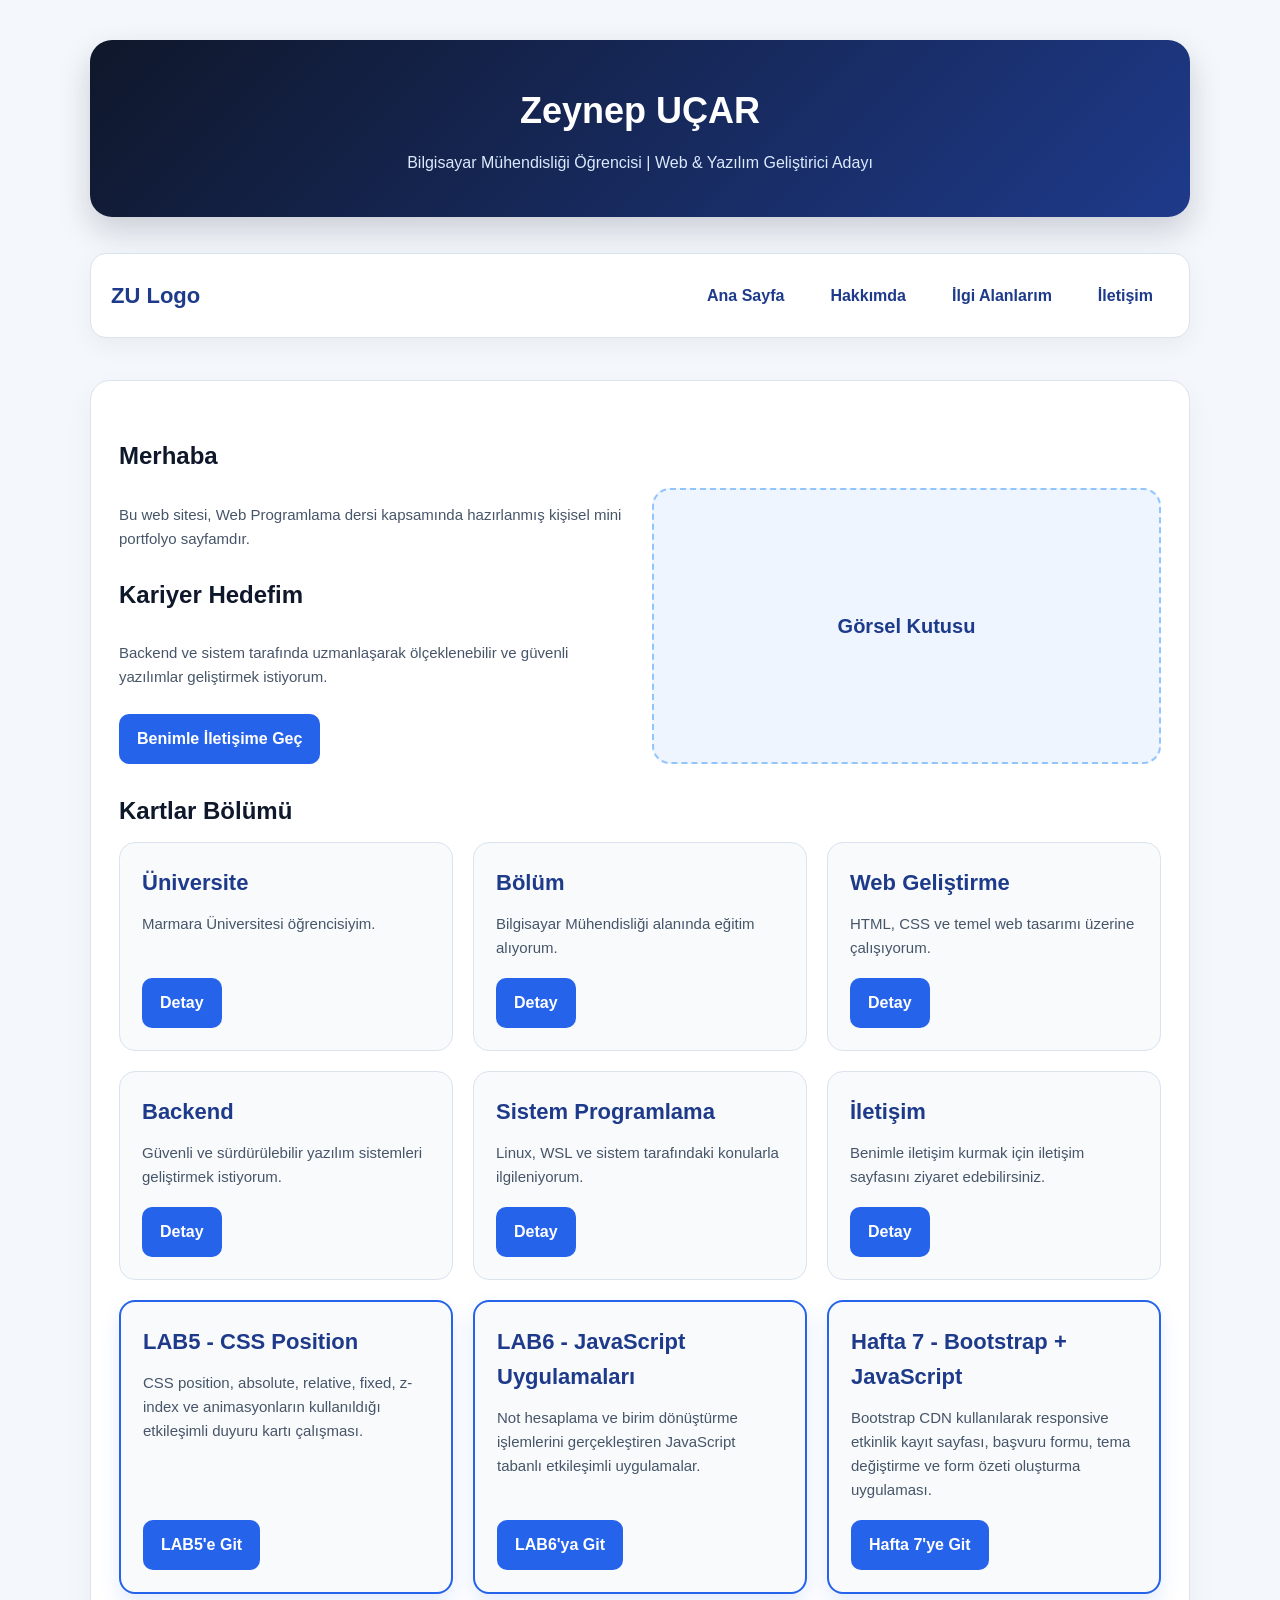
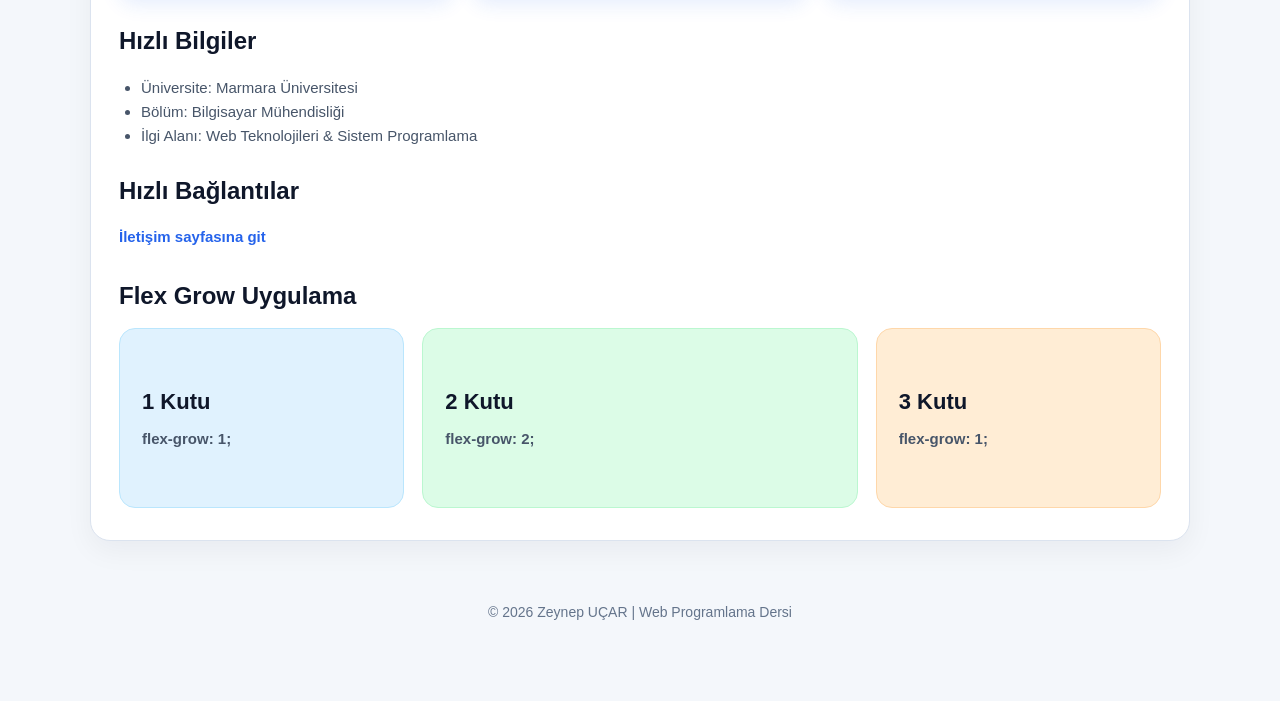
==== commit 7a57c197: "Fix HTML formatting and add new content" ====
--- a/index.html
+++ b/index.html
@@ -91,8 +91,7 @@
             <a href="contact.html">Detay</a>
         </div>
 
-        <!-- LAB5 -->
-        <div class="mini-card">
+        <div class="mini-card highlight-card">
             <h3>LAB5 - CSS Position</h3>
             <p>
                 CSS position, absolute, relative, fixed, z-index ve animasyonların
@@ -101,8 +100,7 @@
             <a href="lab5.html">LAB5'e Git</a>
         </div>
 
-        <!-- LAB6 -->
-        <div class="mini-card">
+        <div class="mini-card highlight-card">
             <h3>LAB6 - JavaScript Uygulamaları</h3>
             <p>
                 Not hesaplama ve birim dönüştürme işlemlerini gerçekleştiren
@@ -110,7 +108,14 @@
             </p>
             <a href="lab6.html">LAB6'ya Git</a>
         </div>
-
+        <div class="mini-card highlight-card">
+    <h3>Hafta 7 - Bootstrap + JavaScript</h3>
+    <p>
+        Bootstrap CDN kullanılarak responsive etkinlik kayıt sayfası,
+        başvuru formu, tema değiştirme ve form özeti oluşturma uygulaması.
+    </p>
+    <a href="hafta7.html">Hafta 7'ye Git</a>
+</div>
     </div>
 </section>
 
--- a/styles/style.css
+++ b/styles/style.css
@@ -352,8 +352,8 @@
 text-decoration:none;
 }
 
-/* LAB5 kartını hafif öne çıkar */
-.mini-card:last-child{
+/* LAB kartlarını öne çıkar */
+.highlight-card{
 border:2px solid #2563eb;
 box-shadow:0 10px 20px rgba(37,99,235,0.12);
 }
@@ -412,6 +412,194 @@
 flex-grow:1;
 background:#ffedd5;
 border:1px solid #fed7aa;
+}
+
+/* LAB5 SAYFASI */
+.lab5-page{
+background:linear-gradient(135deg,#eaf2ff,#f8fbff);
+min-height:100vh;
+}
+
+.lab5-back-btn{
+position:fixed;
+top:20px;
+left:20px;
+z-index:1000;
+background:#2563eb;
+color:#ffffff;
+text-decoration:none;
+font-weight:bold;
+padding:12px 18px;
+border-radius:12px;
+box-shadow:0 10px 24px rgba(37,99,235,0.25);
+transition:0.25s;
+}
+
+.lab5-back-btn:hover{
+background:#1d4ed8;
+}
+
+.lab5-header{
+position:relative;
+margin-top:90px;
+text-align:center;
+}
+
+.lab5-container{
+position:relative;
+width:100%;
+padding:40px 0 20px 0;
+display:flex;
+justify-content:center;
+align-items:center;
+}
+
+.lab5-card{
+position:relative;
+width:100%;
+max-width:760px;
+min-height:380px;
+background:linear-gradient(135deg,#ffffff,#eef4ff);
+border:1px solid #cfe0ff;
+border-radius:28px;
+padding:80px 36px 40px 36px;
+box-shadow:0 20px 40px rgba(15,23,42,0.12);
+overflow:hidden;
+animation:lab5Float 3s ease-in-out infinite;
+}
+
+.lab5-card h2{
+margin:0 0 16px 0;
+font-size:34px;
+color:#0f172a;
+position:relative;
+z-index:2;
+}
+
+.lab5-card p{
+margin:0 0 24px 0;
+font-size:18px;
+color:#475569;
+position:relative;
+z-index:2;
+max-width:500px;
+}
+
+.lab5-badge{
+position:absolute;
+padding:10px 16px;
+border-radius:999px;
+font-size:14px;
+font-weight:bold;
+z-index:3;
+box-shadow:0 8px 18px rgba(15,23,42,0.10);
+}
+
+.lab5-free{
+top:22px;
+left:24px;
+background:#dcfce7;
+color:#166534;
+}
+
+.lab5-date{
+top:22px;
+right:24px;
+background:#dbeafe;
+color:#1d4ed8;
+}
+
+.lab5-level{
+bottom:24px;
+right:24px;
+background:#fef3c7;
+color:#92400e;
+}
+
+.lab5-circle{
+position:absolute;
+width:140px;
+height:140px;
+border-radius:50%;
+background:rgba(59,130,246,0.12);
+top:70px;
+right:70px;
+z-index:1;
+animation:lab5Pulse 2.5s infinite;
+}
+
+.lab5-ring{
+position:absolute;
+width:220px;
+height:220px;
+border:2px dashed rgba(37,99,235,0.35);
+border-radius:50%;
+bottom:-40px;
+left:-40px;
+z-index:1;
+animation:lab5Rotate 12s linear infinite;
+}
+
+.lab5-info-box{
+position:relative;
+display:inline-block;
+background:#2563eb;
+color:#ffffff;
+padding:14px 20px;
+border-radius:14px;
+font-weight:bold;
+z-index:2;
+box-shadow:0 10px 20px rgba(37,99,235,0.25);
+}
+
+.lab5-deadline{
+position:absolute;
+left:36px;
+bottom:24px;
+background:#0f172a;
+color:#ffffff;
+padding:12px 18px;
+border-radius:12px;
+font-weight:bold;
+z-index:2;
+}
+
+.lab5-footer{
+margin-top:18px;
+background:transparent;
+box-shadow:none;
+color:#64748b;
+font-weight:bold;
+}
+
+.lab5-fixed-menu{
+position:fixed;
+right:18px;
+bottom:18px;
+background:#0f172a;
+color:#ffffff;
+padding:14px 18px;
+border-radius:16px;
+font-weight:bold;
+box-shadow:0 12px 24px rgba(15,23,42,0.20);
+z-index:1000;
+}
+
+@keyframes lab5Float{
+0%{transform:translateY(0);}
+50%{transform:translateY(-8px);}
+100%{transform:translateY(0);}
+}
+
+@keyframes lab5Pulse{
+0%{transform:scale(1);}
+50%{transform:scale(1.08);}
+100%{transform:scale(1);}
+}
+
+@keyframes lab5Rotate{
+0%{transform:rotate(0deg);}
+100%{transform:rotate(360deg);}
 }
 
 /* RESPONSIVE */
@@ -441,4 +629,29 @@
 .mini-card{
 flex:1 1 100%;
 }
-}
+
+.lab5-card{
+padding:90px 22px 80px 22px;
+min-height:420px;
+}
+
+.lab5-card h2{
+font-size:28px;
+}
+
+.lab5-card p{
+font-size:16px;
+}
+
+.lab5-circle{
+width:100px;
+height:100px;
+right:30px;
+top:90px;
+}
+
+.lab5-ring{
+width:170px;
+height:170px;
+}
+}
